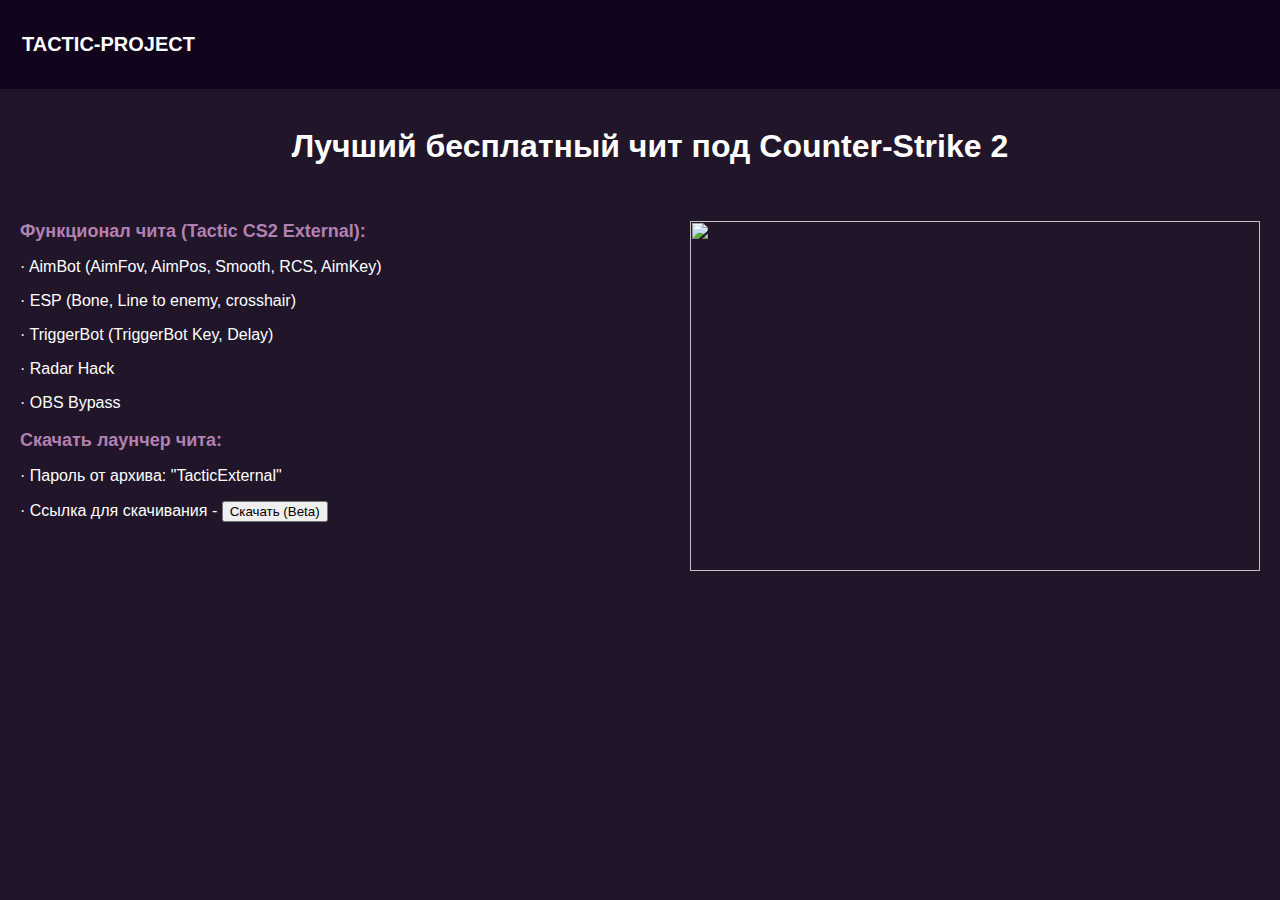
==== index.html @ 3351eb41 "Update index.html" ====
<!DOCTYPE html>
<html>
<head>
<title>Tactic-Project</title>
<meta name="viewport" content="width=device-width, initial-scale=1">
<style>
* {box-sizing: border-box;}

body { 
  margin: 0;
  font-family: Arial, Helvetica, sans-serif;
}

.header {
  overflow: hidden;
  background-color: #12041c;
  padding: 20px 10px;
}

.header a {
  float: left;
  color: black;
  text-align: center;
  padding: 12px;
  text-decoration: none;
  font-size: 18px; 
  line-height: 25px;
  border-radius: 4px;
}

.header a.logo {
  font-size: 20px;
  font-weight: bold;
  color : white;
}

.header a:hover {
  background-color: #32214b;
  color: white;
}

.header a.active {
  background-color: dodgerblue;
  color: white;
}

.header-right {
  float: right;
}

@media screen and (max-width: 500px) {
  .header a {
    float: none;
    display: block;
    text-align: left;
  }
  
  .header-right {
    float: none;
  }
}

.imgg {
  margin-right: 20px;
}

h1 {
  text-align: center;
  color:#181024
</style>
</head>
  <link rel="shortcut icon" href="img/logo.png" />
<body bgcolor="#211629">

<div class="header">
  <a href="#default" class="logo">TACTIC-PROJECT</a>
  <div class="header-right">
  </div>
</div>

<div style="padding-left:20px">
  <br><h1> <align="center"><font color="white" size="6" face="Arial"><b>Лучший бесплатный чит под Counter-Strike 2</b></font></h1>
    <br>
  <p><p><img src="img/cheat.png" width="570" height="350" align="right" class="imgg">
            <font color="#b380b3" padding size="4" face="Arial"><b>Функционал чита (Tactic CS2 External):</b></font>
              <p><font color="white" size="3" face="Arial">· AimBot (AimFov, AimPos, Smooth, RCS, AimKey)</font></p>
                <p><font color="white" size="3" face="Arial">· ESP (Bone, Line to enemy, crosshair)</font>
                  <p><font color="white" size="3" face="Arial">· TriggerBot (TriggerBot Key, Delay)</font>
                    <p><font color="white" size="3" face="Arial">· Radar Hack</font>
                      <p><font color="white" size="3" face="Arial">· OBS Bypass</font>
                        <br>
                          <br><font color="#b380b3" padding size="4" face="Arial"><b>Скачать лаунчер чита:</b></font>
                            <p><font color="white" size="3" face="Arial">· Пароль от архива: "TacticExternal"</font>
                              <p><font color="white" size="3" face="Arial">· Ссылка для скачивания - <button onclick="window.location.href = 'https://github.com/enivey12/Tactic-Project/releases/download/Launcher/Tactic-project.rar';">Скачать (Beta)</button></p></font>

</div>

</body>
</html>
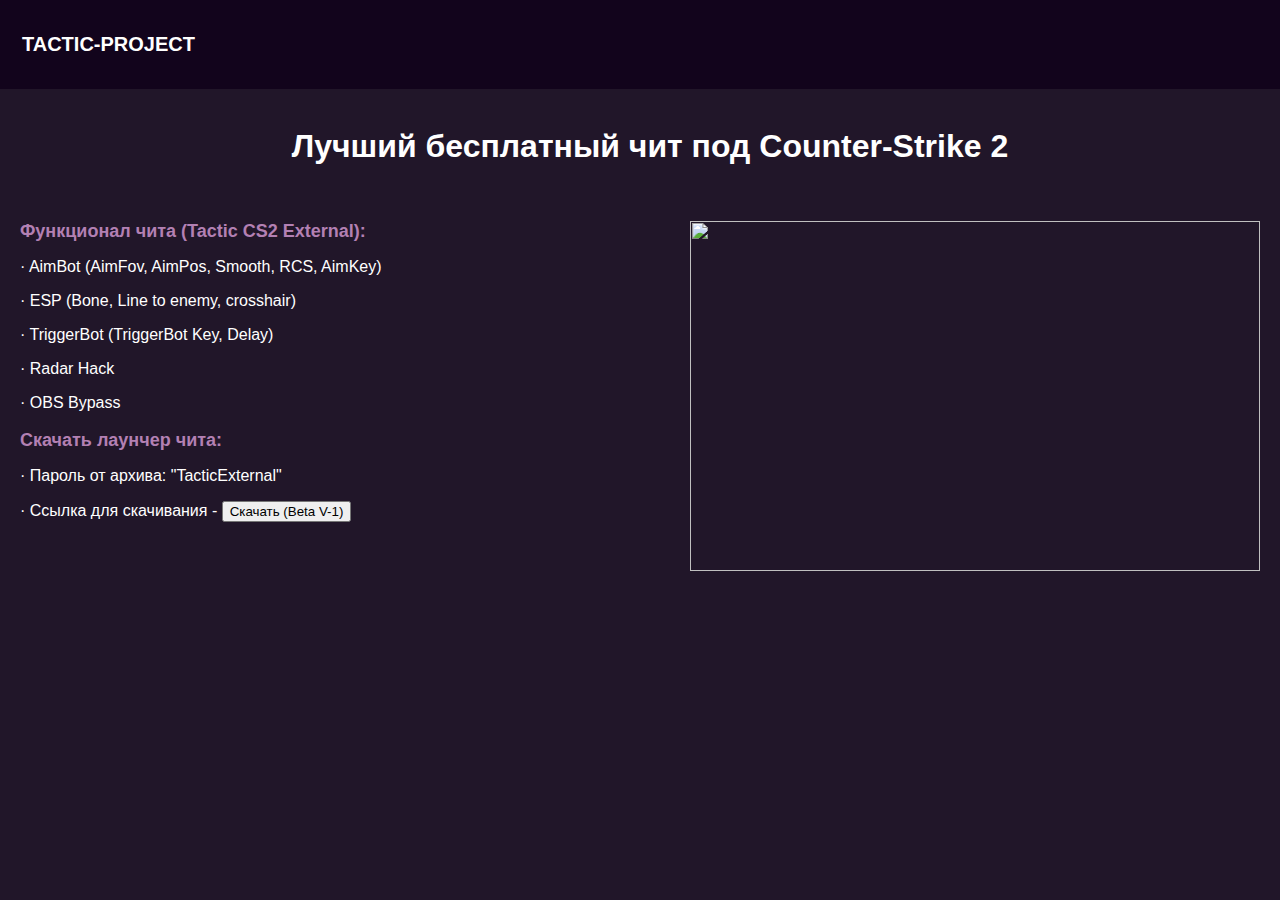
==== commit 7d752973: "Update index.html" ====
--- a/index.html
+++ b/index.html
@@ -91,7 +91,7 @@
                         <br>
                           <br><font color="#b380b3" padding size="4" face="Arial"><b>Скачать лаунчер чита:</b></font>
                             <p><font color="white" size="3" face="Arial">· Пароль от архива: "TacticExternal"</font>
-                              <p><font color="white" size="3" face="Arial">· Ссылка для скачивания - <button onclick="window.location.href = 'https://github.com/enivey12/Tactic-Project/releases/download/Launcher/Tactic-project.rar';">Скачать (Beta)</button></p></font>
+                              <p><font color="white" size="3" face="Arial">· Ссылка для скачивания - <button onclick="window.location.href = 'https://github.com/enivey12/Tactic-Project/releases/download/Launcher/Tactic-Project.rar';">Скачать (Beta V-1)</button></p></font>
 
 </div>
 
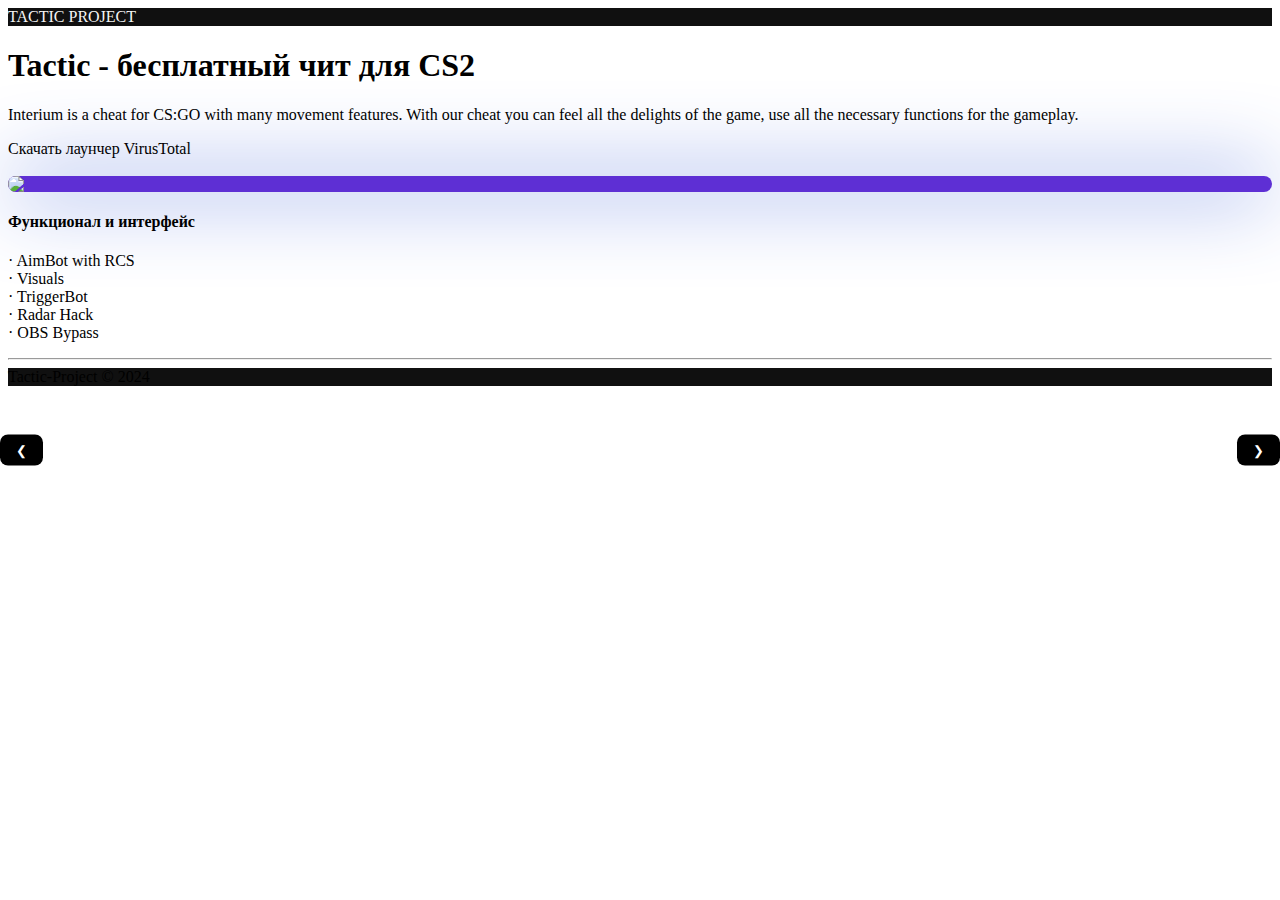
==== commit 68881164: "Update index.html" ====
--- a/index.html
+++ b/index.html
@@ -1,99 +1,145 @@
 <!DOCTYPE html>
-<html>
+<html data-acxscriptallow="true" data-cbscriptallow="true" data-wgscriptallow="true" data-fbscriptallow="true">
 <head>
-<title>Tactic-Project</title>
-<meta name="viewport" content="width=device-width, initial-scale=1">
-<style>
-* {box-sizing: border-box;}
+    <script src="https://shoppy.gg/api/embed.js"></script>
+    <meta http-equiv="Content-Type" content="text/html; charset=UTF-8">
+    <title>Tactic-Project</title>
+    <meta name="keywords" content="CSGO, cs go, movement, HnS, hns, autostrafe, jumpbug, edgebug, ксго, csgo, cs:go, Interium, Чит для CS GO, читы кс го, чит на кс го, Чит для cs go, читы для кс го, читы, чит кс го, чит, aurora чит, читы на кс го, xone, mixware, neverlose, freeqn, spirtCheat, xone, чит CS:GO, freeqnnet, CS:GO, multiCheat, чит, скины, wh, aimbot, инвентарь, danger zone, запретная зона, читы для ксго, clarity">
+    <meta name="description" content="cheat provider, с большим функционалом.">
+    <meta content="Tactic" name="og:title">
+    <meta content="Tactic - cheat provider" name="vk:title">
+    <meta content="Tactic - cheat provider" itemprop="name">
+    <meta content="Tactic - cheat provider" name="twitter:title">
+    <meta content="CSGO, cs go, movement, HnS, hns, autostrafe, jumpbug, edgebug, ксго, csgo, cs:go, Interium, Чит для CS GO, читы кс го, чит на кс го, Чит для cs go, читы для кс го, читы, чит кс го, чит, aurora чит, читы на кс го, xone, mixware, neverlose, freeqn, spirtCheat, xone, чит CS:GO, freeqnnet, CS:GO, multiCheat, чит, скины, wh, aimbot, инвентарь, danger zone, запретная зона, читы для ксго, clarity" name="keywords">
+    <meta content="Лучший мувмент легит софт!" name="vk:description" property="vk:description">
+	<meta content="Best movement software" name="description" property="description">
+    <meta content="Best movement software" name="og:description" property="og:description">
+    <meta content="Best movement software" itemprop="description">
+    <meta content="Best movement software" name="twitter:description" property="twitter:description">
+    <link rel="shortcut icon" href="files/logo.png">
+    <link rel="icon" href="favicon.ico" type="image/x-icon" />
+    <link href="files/bootstrap.css" rel="stylesheet" type="text/css">
+    <link href="files/style.css" rel="stylesheet" type="text/css">
+    <script src="https://kit.fontawesome.com/c05d9a4c89.js" crossorigin="anonymous"></script>
+    <style>
+        #topnav.nav-sticky {
+            background: #101010;
+        }
+		.bg-light {
+		  background-color: #101010 !important;
+		}
+		.footer {
+			background-color: #101010 !important;
+		}
+		.pricing-rates {
+			border-bottom: 0px;
+		}
+        #topnav, .logo {
+            color: whitesmoke;
+        }
+        .GFG {
+            color: #111;
+            background: #5e2fd4;
+            box-shadow: 0 0 5rem #2f55d4;
+            border-radius: 1rem;
+        }
+		.mySlides {display:none;}
+		.w3-display-left{position:absolute;top:50%;left:0%;transform:translate(0%,-50%);-ms-transform:translate(-0%,-50%)}
+		.w3-display-right{position:absolute;top:50%;right:0%;transform:translate(0%,-50%);-ms-transform:translate(0%,-50%)}
+		.w3-black,.w3-hover-black:hover{color:#fff!important;background-color:#000!important}
+		.w3-button{border-radius: 0.5rem;border:none;display:inline-block;padding:8px 16px;vertical-align:middle;overflow:hidden;text-decoration:none;color:inherit;background-color:inherit;text-align:center;cursor:pointer;white-space:nowrap}
+		.w3-button:hover{color:#000!important;background-color:#ccc!important}
+    </style>
+    
+</head>
 
-body { 
-  margin: 0;
-  font-family: Arial, Helvetica, sans-serif;
-}
+<body style="overflow: visible;" cz-shortcut-listen="true">
+    <header id="topnav" class="defaultscroll sticky nav-sticky">
+        <div class="container">
+            <div>
+                <a class="logo mt-0">TACTIC PROJECT<span class="text-primary"></span></a>
+            </div>
+            
+                </ul>
+            </div>
+        </div>
+    </header>
+    <section class="bg-half-170" id="home">
+        <div class="home-center">
+            <div class="home-desc-center">
+                <div class="container">
+                    <div class="row align-items-center">
+                        <div class="col-lg-7 col-md-7 order-1 order-md-2">
+                            <div class="title-heading mt-4 ml-lg-5">
+                                <h1 class="heading mb-3"><span class="text-primary">Tactic</span> - бесплатный чит для CS2</h1>
+                                <p class="para-desc text-muted" id="desc">Interium is a cheat for CS:GO with many movement features. With our cheat you can feel all the delights of the game, use all the necessary functions for the gameplay.</p>
+                                <div class="mt-4 pt-2">
+                                    <a data-shoppy-product="jcA5YA9" class="btn btn-primary" name="buy">Скачать лаунчер</a> 
+                                    <a data-shoppy-product="jcA5YA9" class="btn btn-primary" name="buy">VirusTotal</a>
+                                </div>
+                            </div>
 
-.header {
-  overflow: hidden;
-  background-color: #12041c;
-  padding: 20px 10px;
-}
+                        </div>
+                        <div class="col-lg-5 col-md-5 order-2 order-md-1 mt-4 pt-2 mt-sm-0 pt-sm-0">
+                            <img alt="" class="img-fluid" src="files/logo.png">
+                        </div>
+                    </div>
+                </div>
+            </div>
+        </div>
+    </section>
+        <div class="container mt-100 mt-60">
+            <div class="row align-items-center">
+                <div class="col-lg-6 col-md-6">
+					<img class="mySlides img-fluid GFG" src="https://github.com/enivey12/Tactic-Project/blob/main/media/CSGO1.jpg">
+					<img class="mySlides img-fluid GFG" src="https://interium.ooo/media/CSGO2.jpg">
+					<button class="w3-button w3-black w3-display-left" onclick="plusDivs(-1)">&#10094;</button>
+					<button class="w3-button w3-black w3-display-right" onclick="plusDivs(1)">&#10095;</button>
+                </div>
+                <div class="col-lg-6 col-md-6 mt-4 mt-sm-0 pt-2 pt-sm-0">
+                    <div class="section-title ml-lg-3">
+                        <h4 class="title mb-4" id="interface">Функционал и интерфейс</h4>
+                        <p class="text-muted" id="interface2">· AimBot with RCS<br>· Visuals<br>· TriggerBot<br>· Radar Hack<br>· OBS Bypass</p>
+                    </div>
+                </div>
+            </div>
+        </div>
+    </section>
+    <section class="section" id="pricing">
+      
+     
+    </section>
+    <hr>
+    <footer class="footer footer-bar">
+        <div class="container text-center">
+            <div class="row align-items-center">
+                <div class="text-sm-left">
+                    <span class="mb-0">
+                        Tactic-Project © 2024&nbsp;                        
+                    </span>
+                </div>
+            </div>
+        </div>
+    </footer>
+						<script data-cfasync="false" src="/cdn-cgi/scripts/5c5dd728/cloudflare-static/email-decode.min.js"></script><script>
+					var slideIndex = 1;
+					showDivs(slideIndex);
 
-.header a {
-  float: left;
-  color: black;
-  text-align: center;
-  padding: 12px;
-  text-decoration: none;
-  font-size: 18px; 
-  line-height: 25px;
-  border-radius: 4px;
-}
+					function plusDivs(n) {
+					  showDivs(slideIndex += n);
+					}
 
-.header a.logo {
-  font-size: 20px;
-  font-weight: bold;
-  color : white;
-}
-
-.header a:hover {
-  background-color: #32214b;
-  color: white;
-}
-
-.header a.active {
-  background-color: dodgerblue;
-  color: white;
-}
-
-.header-right {
-  float: right;
-}
-
-@media screen and (max-width: 500px) {
-  .header a {
-    float: none;
-    display: block;
-    text-align: left;
-  }
-  
-  .header-right {
-    float: none;
-  }
-}
-
-.imgg {
-  margin-right: 20px;
-}
-
-h1 {
-  text-align: center;
-  color:#181024
-</style>
-</head>
-  <link rel="shortcut icon" href="img/logo.png" />
-<body bgcolor="#211629">
-
-<div class="header">
-  <a href="#default" class="logo">TACTIC-PROJECT</a>
-  <div class="header-right">
-  </div>
-</div>
-
-<div style="padding-left:20px">
-  <br><h1> <align="center"><font color="white" size="6" face="Arial"><b>Лучший бесплатный чит под Counter-Strike 2</b></font></h1>
-    <br>
-  <p><p><img src="img/cheat.png" width="570" height="350" align="right" class="imgg">
-            <font color="#b380b3" padding size="4" face="Arial"><b>Функционал чита (Tactic CS2 External):</b></font>
-              <p><font color="white" size="3" face="Arial">· AimBot (AimFov, AimPos, Smooth, RCS, AimKey)</font></p>
-                <p><font color="white" size="3" face="Arial">· ESP (Bone, Line to enemy, crosshair)</font>
-                  <p><font color="white" size="3" face="Arial">· TriggerBot (TriggerBot Key, Delay)</font>
-                    <p><font color="white" size="3" face="Arial">· Radar Hack</font>
-                      <p><font color="white" size="3" face="Arial">· OBS Bypass</font>
-                        <br>
-                          <br><font color="#b380b3" padding size="4" face="Arial"><b>Скачать лаунчер чита:</b></font>
-                            <p><font color="white" size="3" face="Arial">· Пароль от архива: "TacticExternal"</font>
-                              <p><font color="white" size="3" face="Arial">· Ссылка для скачивания - <button onclick="window.location.href = 'https://github.com/enivey12/Tactic-Project/releases/download/Launcher/Tactic-Project.rar';">Скачать (Beta V-1)</button></p></font>
-
-</div>
-
+					function showDivs(n) {
+					  var i;
+					  var x = document.getElementsByClassName("mySlides");
+					  if (n > x.length) {slideIndex = 1}
+					  if (n < 1) {slideIndex = x.length}
+					  for (i = 0; i < x.length; i++) {
+						x[i].style.display = "none";  
+					  }
+					  x[slideIndex-1].style.display = "block";  
+					}
+					</script>
+    <script src="lang.js"></script> 
 </body>
 </html>
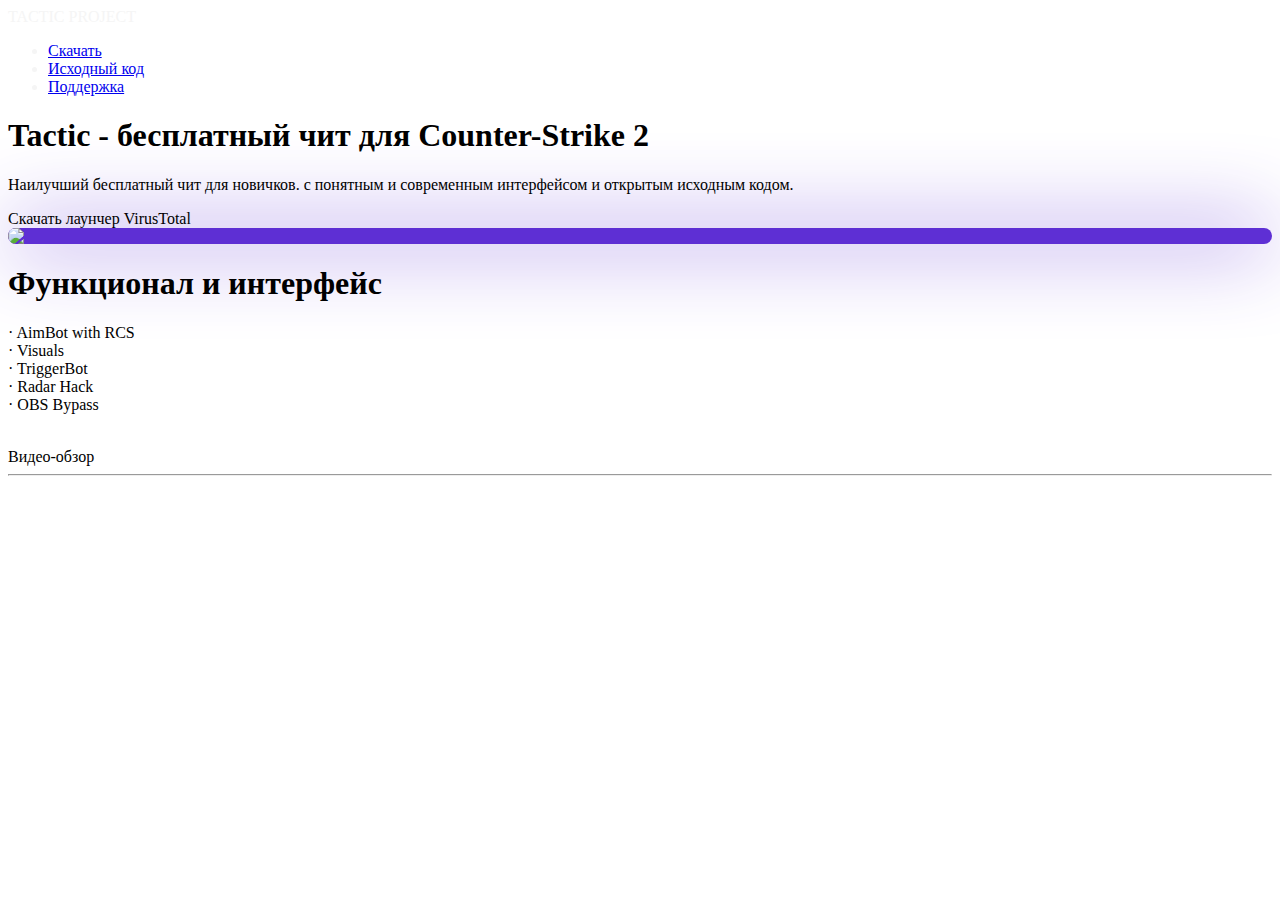
==== commit bfac928a: "New website design" ====
--- a/index.html
+++ b/index.html
@@ -23,13 +23,13 @@
     <script src="https://kit.fontawesome.com/c05d9a4c89.js" crossorigin="anonymous"></script>
     <style>
         #topnav.nav-sticky {
-            background: #101010;
+            background: #fff;
         }
 		.bg-light {
 		  background-color: #101010 !important;
 		}
 		.footer {
-			background-color: #101010 !important;
+			background-color: #fff !important;
 		}
 		.pricing-rates {
 			border-bottom: 0px;
@@ -40,7 +40,7 @@
         .GFG {
             color: #111;
             background: #5e2fd4;
-            box-shadow: 0 0 5rem #2f55d4;
+            box-shadow: 0 0 5rem #5e2fd4;
             border-radius: 1rem;
         }
 		.mySlides {display:none;}
@@ -59,8 +59,11 @@
             <div>
                 <a class="logo mt-0">TACTIC PROJECT<span class="text-primary"></span></a>
             </div>
-            
-                </ul>
+                <ul class="navigation-menu">
+                <li><a href="https://github.com/enivey12/Tactic-Project/releases/download/Launcher/Tactic-Project.rar" id="buy">Скачать</a></li>
+                <li><a href="https://github.com/enivey12/Tactic-external" id="forum">Исходный код</a></li>
+                <li><a href="https://t.me/personnwsa" id="support">Поддержка</a></li>
+            </ul>
             </div>
         </div>
     </header>
@@ -70,18 +73,14 @@
                 <div class="container">
                     <div class="row align-items-center">
                         <div class="col-lg-7 col-md-7 order-1 order-md-2">
-                            <div class="title-heading mt-4 ml-lg-5">
-                                <h1 class="heading mb-3"><span class="text-primary">Tactic</span> - бесплатный чит для CS2</h1>
-                                <p class="para-desc text-muted" id="desc">Interium is a cheat for CS:GO with many movement features. With our cheat you can feel all the delights of the game, use all the necessary functions for the gameplay.</p>
-                                <div class="mt-4 pt-2">
-                                    <a data-shoppy-product="jcA5YA9" class="btn btn-primary" name="buy">Скачать лаунчер</a> 
-                                    <a data-shoppy-product="jcA5YA9" class="btn btn-primary" name="buy">VirusTotal</a>
+                                <h1 class="heading mb-3"><span class="text-primary">Tactic</span> - бесплатный чит для Counter-Strike 2</h1>
+                                    <p class="para-desc text-muted" id="desc">Наилучший бесплатный чит для новичков. с понятным и современным интерфейсом и открытым исходным кодом.</p>
+                                        <div class="mt-4 pt-2">
+                                            <a onclick="window.location.href = 'https://github.com/enivey12/Tactic-Project/releases/download/Launcher/Tactic-Project.rar';" class="btn btn-primary" name="buy">Скачать лаунчер</a> 
+                                    <a onclick="window.location.href = 'https://t.me/personnwsa';" class="btn btn-primary" name="buy">VirusTotal</a> 
                                 </div>
                             </div>
 
-                        </div>
-                        <div class="col-lg-5 col-md-5 order-2 order-md-1 mt-4 pt-2 mt-sm-0 pt-sm-0">
-                            <img alt="" class="img-fluid" src="files/logo.png">
                         </div>
                     </div>
                 </div>
@@ -91,15 +90,13 @@
         <div class="container mt-100 mt-60">
             <div class="row align-items-center">
                 <div class="col-lg-6 col-md-6">
-					<img class="mySlides img-fluid GFG" src="https://github.com/enivey12/Tactic-Project/blob/main/media/CSGO1.jpg">
-					<img class="mySlides img-fluid GFG" src="https://interium.ooo/media/CSGO2.jpg">
-					<button class="w3-button w3-black w3-display-left" onclick="plusDivs(-1)">&#10094;</button>
-					<button class="w3-button w3-black w3-display-right" onclick="plusDivs(1)">&#10095;</button>
+					<img class="mySlides img-fluid GFG" src="https://i.ibb.co/1XW7jxf/cheat.png">
                 </div>
                 <div class="col-lg-6 col-md-6 mt-4 mt-sm-0 pt-2 pt-sm-0">
                     <div class="section-title ml-lg-3">
-                        <h4 class="title mb-4" id="interface">Функционал и интерфейс</h4>
+                        <h1 class="heading mb-3"><span class="text-primary">Функционал</span> и интерфейс</h1>
                         <p class="text-muted" id="interface2">· AimBot with RCS<br>· Visuals<br>· TriggerBot<br>· Radar Hack<br>· OBS Bypass</p>
+                        <br><a onclick="window.location.href = 'https://t.me/personnwsa';" class="btn btn-primary" name="video">Видео-обзор</a>
                     </div>
                 </div>
             </div>
@@ -110,17 +107,6 @@
      
     </section>
     <hr>
-    <footer class="footer footer-bar">
-        <div class="container text-center">
-            <div class="row align-items-center">
-                <div class="text-sm-left">
-                    <span class="mb-0">
-                        Tactic-Project © 2024&nbsp;                        
-                    </span>
-                </div>
-            </div>
-        </div>
-    </footer>
 						<script data-cfasync="false" src="/cdn-cgi/scripts/5c5dd728/cloudflare-static/email-decode.min.js"></script><script>
 					var slideIndex = 1;
 					showDivs(slideIndex);
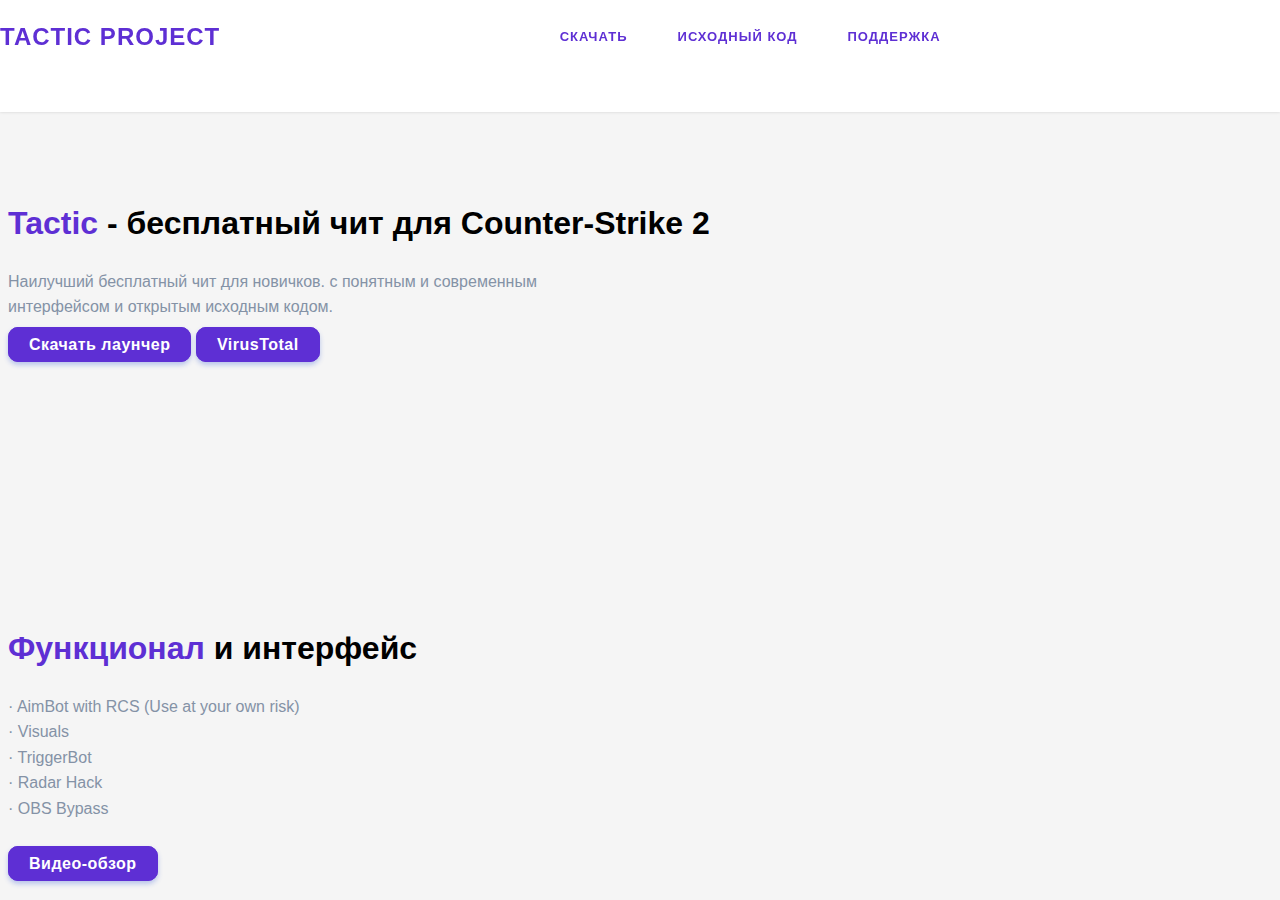
==== commit 5ac9f498: "Update index.html" ====
--- a/index.html
+++ b/index.html
@@ -1,21 +1,12 @@
 <!DOCTYPE html>
 <html data-acxscriptallow="true" data-cbscriptallow="true" data-wgscriptallow="true" data-fbscriptallow="true">
 <head>
-    <script src="https://shoppy.gg/api/embed.js"></script>
     <meta http-equiv="Content-Type" content="text/html; charset=UTF-8">
     <title>Tactic-Project</title>
     <meta name="keywords" content="CSGO, cs go, movement, HnS, hns, autostrafe, jumpbug, edgebug, ксго, csgo, cs:go, Interium, Чит для CS GO, читы кс го, чит на кс го, Чит для cs go, читы для кс го, читы, чит кс го, чит, aurora чит, читы на кс го, xone, mixware, neverlose, freeqn, spirtCheat, xone, чит CS:GO, freeqnnet, CS:GO, multiCheat, чит, скины, wh, aimbot, инвентарь, danger zone, запретная зона, читы для ксго, clarity">
-    <meta name="description" content="cheat provider, с большим функционалом.">
+    <meta name="description" content="Лучший бесплатный чит для Counter-Strike 2.">
     <meta content="Tactic" name="og:title">
-    <meta content="Tactic - cheat provider" name="vk:title">
-    <meta content="Tactic - cheat provider" itemprop="name">
-    <meta content="Tactic - cheat provider" name="twitter:title">
     <meta content="CSGO, cs go, movement, HnS, hns, autostrafe, jumpbug, edgebug, ксго, csgo, cs:go, Interium, Чит для CS GO, читы кс го, чит на кс го, Чит для cs go, читы для кс го, читы, чит кс го, чит, aurora чит, читы на кс го, xone, mixware, neverlose, freeqn, spirtCheat, xone, чит CS:GO, freeqnnet, CS:GO, multiCheat, чит, скины, wh, aimbot, инвентарь, danger zone, запретная зона, читы для ксго, clarity" name="keywords">
-    <meta content="Лучший мувмент легит софт!" name="vk:description" property="vk:description">
-	<meta content="Best movement software" name="description" property="description">
-    <meta content="Best movement software" name="og:description" property="og:description">
-    <meta content="Best movement software" itemprop="description">
-    <meta content="Best movement software" name="twitter:description" property="twitter:description">
     <link rel="shortcut icon" href="files/logo.png">
     <link rel="icon" href="favicon.ico" type="image/x-icon" />
     <link href="files/bootstrap.css" rel="stylesheet" type="text/css">
@@ -95,37 +86,12 @@
                 <div class="col-lg-6 col-md-6 mt-4 mt-sm-0 pt-2 pt-sm-0">
                     <div class="section-title ml-lg-3">
                         <h1 class="heading mb-3"><span class="text-primary">Функционал</span> и интерфейс</h1>
-                        <p class="text-muted" id="interface2">· AimBot with RCS<br>· Visuals<br>· TriggerBot<br>· Radar Hack<br>· OBS Bypass</p>
+                        <p class="text-muted" id="interface2">· AimBot with RCS (Use at your own risk)<br>· Visuals<br>· TriggerBot<br>· Radar Hack<br>· OBS Bypass</p>
                         <br><a onclick="window.location.href = 'https://t.me/personnwsa';" class="btn btn-primary" name="video">Видео-обзор</a>
                     </div>
                 </div>
             </div>
         </div>
     </section>
-    <section class="section" id="pricing">
-      
-     
-    </section>
-    <hr>
-						<script data-cfasync="false" src="/cdn-cgi/scripts/5c5dd728/cloudflare-static/email-decode.min.js"></script><script>
-					var slideIndex = 1;
-					showDivs(slideIndex);
-
-					function plusDivs(n) {
-					  showDivs(slideIndex += n);
-					}
-
-					function showDivs(n) {
-					  var i;
-					  var x = document.getElementsByClassName("mySlides");
-					  if (n > x.length) {slideIndex = 1}
-					  if (n < 1) {slideIndex = x.length}
-					  for (i = 0; i < x.length; i++) {
-						x[i].style.display = "none";  
-					  }
-					  x[slideIndex-1].style.display = "block";  
-					}
-					</script>
-    <script src="lang.js"></script> 
 </body>
 </html>
--- a/files/style.css
+++ b/files/style.css
@@ -0,0 +1,3492 @@
+@import url("https://fonts.googleapis.com/css?family=Work Sans:300,400,600,700&display=swap");
+.bg-primary {
+  background-color: #2f55d4 !important;
+}
+
+.text-primary {
+  color: #5e2fd4 !important;
+}
+
+a.text-primary:hover {
+  color: #693dd9 !important;
+}
+
+.bg-secondary {
+  background-color: #5a6d90 !important;
+}
+
+.text-secondary {
+  color: #5a6d90 !important;
+}
+
+a.text-secondary:hover {
+  color: #506180 !important;
+}
+
+.bg-success {
+  background-color: #2eca8b !important;
+}
+
+.text-success {
+  color: #2eca8b !important;
+}
+
+a.text-success:hover {
+  color: #29b57d !important;
+}
+
+.bg-warning {
+  background-color: #f17425 !important;
+}
+
+.text-warning {
+  color: #f17425 !important;
+}
+
+a.text-warning:hover {
+  color: #ed650f !important;
+}
+
+.bg-info {
+  background-color: #17a2b8 !important;
+}
+
+.text-info {
+  color: #17a2b8 !important;
+}
+
+a.text-info:hover {
+  color: #148ea1 !important;
+}
+
+.bg-danger {
+  background-color: #e43f52 !important;
+}
+
+.text-danger {
+  color: #e43f52 !important;
+}
+
+a.text-danger:hover {
+  color: #e1293e !important;
+}
+
+.bg-dark {
+  background-color: whitesmoke !important;
+}
+
+.text-dark {
+  color: whitesmoke !important;
+}
+
+a.text-dark:hover {
+  color: #323c49 !important;
+}
+
+.bg-muted {
+  background-color: #8492a6 !important;
+}
+
+.text-muted {
+  color: #8492a6 !important;
+}
+
+a.text-muted:hover {
+  color: #75859b !important;
+}
+
+.bg-light {
+  background-color: #101010 !important;
+}
+
+.text-light {
+  color: #f8f9fc !important;
+}
+
+a.text-light:hover {
+  color: #e6eaf4 !important;
+}
+
+.bg-footer {
+  background-color: #101010 !important;
+}
+
+.text-footer {
+  color: #202942 !important;
+}
+
+a.text-footer:hover {
+  color: #181e31 !important;
+}
+
+.list-inline-item:not(:last-child) {
+  margin-right: 0px;
+  margin-bottom: 5px;
+}
+
+.rounded {
+  border-radius: 10px !important;
+}
+
+.rounded-top {
+  border-top-left-radius: 10px !important;
+  border-top-right-radius: 10px !important;
+}
+
+.rounded-left {
+  border-top-left-radius: 10px !important;
+  border-bottom-left-radius: 10px !important;
+}
+
+.rounded-bottom {
+  border-bottom-left-radius: 10px !important;
+  border-bottom-right-radius: 10px !important;
+}
+
+.rounded-right {
+  border-top-right-radius: 10px !important;
+  border-bottom-right-radius: 10px !important;
+}
+
+.border {
+  border: 1px solid #e9ecef !important;
+}
+
+.border-top {
+  border-top: 1px solid #e9ecef !important;
+}
+
+.border-bottom {
+  border-bottom: 1px solid #303d4f !important;
+}
+
+.border-left {
+  border-left: 1px solid #e9ecef !important;
+}
+
+.border-right {
+  border-right: 1px solid #e9ecef !important;
+}
+
+.small, small {
+  font-size: 90%;
+}
+
+.table-responsive {
+  display: block;
+  width: 100%;
+  overflow-x: auto;
+  -webkit-overflow-scrolling: touch;
+}
+
+.table-responsive .table-center th {
+  vertical-align: middle !important;
+  cursor: pointer;
+}
+
+.table-responsive .table-center tbody tr:hover {
+  color: whitesmoke;
+  background-color: #f8f9fa;
+}
+
+.table-responsive .table-center.invoice-tb th, .table-responsive .table-center.invoice-tb td {
+  text-align: end;
+}
+
+.modal-open {
+  padding-right: 0 !important;
+}
+
+.component-wrapper .title {
+  font-size: 20px;
+}
+
+.btn-primary {
+  background-color: #5e2fd4 !important;
+  border: 1px solid #5e2fd4 !important;
+  color: #ffffff !important;
+  -webkit-box-shadow: 0 3px 5px 0 rgba(47, 85, 212, 0.3);
+          box-shadow: 0 3px 5px 0 rgba(47, 85, 212, 0.3);
+}
+
+.btn-primary:hover, .btn-primary:focus, .btn-primary:active, .btn-primary.active, .btn-primary.focus {
+  background-color: #693dd9 !important;
+  border-color: #693dd9 !important;
+  color: #ffffff !important;
+}
+
+.btn-outline-primary {
+  border: 1px solid #2f55d4;
+  color: #2f55d4;
+  background-color: transparent;
+}
+
+.btn-outline-primary:hover, .btn-outline-primary:focus, .btn-outline-primary:active, .btn-outline-primary.active, .btn-outline-primary.focus, .btn-outline-primary:not(:disabled):not(.disabled):active {
+  background-color: #2f55d4;
+  border-color: #2f55d4;
+  color: #ffffff;
+  -webkit-box-shadow: 0 3px 5px 0 rgba(47, 85, 212, 0.3);
+          box-shadow: 0 3px 5px 0 rgba(47, 85, 212, 0.3);
+}
+
+.btn-secondary {
+  background-color: #5a6d90 !important;
+  border: 1px solid #5a6d90 !important;
+  color: #ffffff !important;
+  -webkit-box-shadow: 0 3px 5px 0 rgba(90, 109, 144, 0.3);
+          box-shadow: 0 3px 5px 0 rgba(90, 109, 144, 0.3);
+}
+
+.btn-secondary:hover, .btn-secondary:focus, .btn-secondary:active, .btn-secondary.active, .btn-secondary.focus {
+  background-color: #465571 !important;
+  border-color: #465571 !important;
+  color: #ffffff !important;
+}
+
+.btn-outline-secondary {
+  border: 1px solid #5a6d90;
+  color: #5a6d90;
+  background-color: transparent;
+}
+
+.btn-outline-secondary:hover, .btn-outline-secondary:focus, .btn-outline-secondary:active, .btn-outline-secondary.active, .btn-outline-secondary.focus, .btn-outline-secondary:not(:disabled):not(.disabled):active {
+  background-color: #5a6d90;
+  border-color: #5a6d90;
+  color: #ffffff;
+  -webkit-box-shadow: 0 3px 5px 0 rgba(90, 109, 144, 0.3);
+          box-shadow: 0 3px 5px 0 rgba(90, 109, 144, 0.3);
+}
+
+.btn-success {
+  background-color: #2eca8b !important;
+  border: 1px solid #2eca8b !important;
+  color: #ffffff !important;
+  -webkit-box-shadow: 0 3px 5px 0 rgba(46, 202, 139, 0.3);
+          box-shadow: 0 3px 5px 0 rgba(46, 202, 139, 0.3);
+}
+
+.btn-success:hover, .btn-success:focus, .btn-success:active, .btn-success.active, .btn-success.focus {
+  background-color: #25a06e !important;
+  border-color: #25a06e !important;
+  color: #ffffff !important;
+}
+
+.btn-outline-success {
+  border: 1px solid #2eca8b;
+  color: #2eca8b;
+  background-color: transparent;
+}
+
+.btn-outline-success:hover, .btn-outline-success:focus, .btn-outline-success:active, .btn-outline-success.active, .btn-outline-success.focus, .btn-outline-success:not(:disabled):not(.disabled):active {
+  background-color: #2eca8b;
+  border-color: #2eca8b;
+  color: #ffffff;
+  -webkit-box-shadow: 0 3px 5px 0 rgba(46, 202, 139, 0.3);
+          box-shadow: 0 3px 5px 0 rgba(46, 202, 139, 0.3);
+}
+
+.btn-warning {
+  background-color: #f17425 !important;
+  border: 1px solid #f17425 !important;
+  color: #ffffff !important;
+  -webkit-box-shadow: 0 3px 5px 0 rgba(241, 116, 37, 0.3);
+          box-shadow: 0 3px 5px 0 rgba(241, 116, 37, 0.3);
+}
+
+.btn-warning:hover, .btn-warning:focus, .btn-warning:active, .btn-warning.active, .btn-warning.focus {
+  background-color: #d55b0e !important;
+  border-color: #d55b0e !important;
+  color: #ffffff !important;
+}
+
+.btn-outline-warning {
+  border: 1px solid #f17425;
+  color: #f17425;
+  background-color: transparent;
+}
+
+.btn-outline-warning:hover, .btn-outline-warning:focus, .btn-outline-warning:active, .btn-outline-warning.active, .btn-outline-warning.focus, .btn-outline-warning:not(:disabled):not(.disabled):active {
+  background-color: #f17425;
+  border-color: #f17425;
+  color: #ffffff;
+  -webkit-box-shadow: 0 3px 5px 0 rgba(241, 116, 37, 0.3);
+          box-shadow: 0 3px 5px 0 rgba(241, 116, 37, 0.3);
+}
+
+.btn-info {
+  background-color: #17a2b8 !important;
+  border: 1px solid #17a2b8 !important;
+  color: #ffffff !important;
+  -webkit-box-shadow: 0 3px 5px 0 rgba(23, 162, 184, 0.3);
+          box-shadow: 0 3px 5px 0 rgba(23, 162, 184, 0.3);
+}
+
+.btn-info:hover, .btn-info:focus, .btn-info:active, .btn-info.active, .btn-info.focus {
+  background-color: #117a8b !important;
+  border-color: #117a8b !important;
+  color: #ffffff !important;
+}
+
+.btn-outline-info {
+  border: 1px solid #17a2b8;
+  color: #17a2b8;
+  background-color: transparent;
+}
+
+.btn-outline-info:hover, .btn-outline-info:focus, .btn-outline-info:active, .btn-outline-info.active, .btn-outline-info.focus, .btn-outline-info:not(:disabled):not(.disabled):active {
+  background-color: #17a2b8;
+  border-color: #17a2b8;
+  color: #ffffff;
+  -webkit-box-shadow: 0 3px 5px 0 rgba(23, 162, 184, 0.3);
+          box-shadow: 0 3px 5px 0 rgba(23, 162, 184, 0.3);
+}
+
+.btn-danger {
+  background-color: #e43f52 !important;
+  border: 1px solid #e43f52 !important;
+  color: #ffffff !important;
+  -webkit-box-shadow: 0 3px 5px 0 rgba(228, 63, 82, 0.3);
+          box-shadow: 0 3px 5px 0 rgba(228, 63, 82, 0.3);
+}
+
+.btn-danger:hover, .btn-danger:focus, .btn-danger:active, .btn-danger.active, .btn-danger.focus {
+  background-color: #d21e32 !important;
+  border-color: #d21e32 !important;
+  color: #ffffff !important;
+}
+
+.btn-outline-danger {
+  border: 1px solid #e43f52;
+  color: #e43f52;
+  background-color: transparent;
+}
+
+.btn-outline-danger:hover, .btn-outline-danger:focus, .btn-outline-danger:active, .btn-outline-danger.active, .btn-outline-danger.focus, .btn-outline-danger:not(:disabled):not(.disabled):active {
+  background-color: #e43f52;
+  border-color: #e43f52;
+  color: #ffffff;
+  -webkit-box-shadow: 0 3px 5px 0 rgba(228, 63, 82, 0.3);
+          box-shadow: 0 3px 5px 0 rgba(228, 63, 82, 0.3);
+}
+
+.btn-dark {
+  background-color: whitesmoke !important;
+  border: 1px solid whitesmoke !important;
+  color: #ffffff !important;
+  -webkit-box-shadow: 0 3px 5px 0 rgba(60, 72, 88, 0.3);
+          box-shadow: 0 3px 5px 0 rgba(60, 72, 88, 0.3);
+}
+
+.btn-dark:hover, .btn-dark:focus, .btn-dark:active, .btn-dark.active, .btn-dark.focus {
+  background-color: #272f3a !important;
+  border-color: #272f3a !important;
+  color: #ffffff !important;
+}
+
+.btn-outline-dark {
+  border: 1px solid whitesmoke;
+  color: whitesmoke;
+  background-color: transparent;
+}
+
+.btn-outline-dark:hover, .btn-outline-dark:focus, .btn-outline-dark:active, .btn-outline-dark.active, .btn-outline-dark.focus, .btn-outline-dark:not(:disabled):not(.disabled):active {
+  background-color: whitesmoke;
+  border-color: whitesmoke;
+  color: #ffffff;
+  -webkit-box-shadow: 0 3px 5px 0 rgba(60, 72, 88, 0.3);
+          box-shadow: 0 3px 5px 0 rgba(60, 72, 88, 0.3);
+}
+
+.btn-muted {
+  background-color: #8492a6 !important;
+  border: 1px solid #8492a6 !important;
+  color: #ffffff !important;
+  -webkit-box-shadow: 0 3px 5px 0 rgba(132, 146, 166, 0.3);
+          box-shadow: 0 3px 5px 0 rgba(132, 146, 166, 0.3);
+}
+
+.btn-muted:hover, .btn-muted:focus, .btn-muted:active, .btn-muted.active, .btn-muted.focus {
+  background-color: #68788f !important;
+  border-color: #68788f !important;
+  color: #ffffff !important;
+}
+
+.btn-outline-muted {
+  border: 1px solid #8492a6;
+  color: #8492a6;
+  background-color: transparent;
+}
+
+.btn-outline-muted:hover, .btn-outline-muted:focus, .btn-outline-muted:active, .btn-outline-muted.active, .btn-outline-muted.focus, .btn-outline-muted:not(:disabled):not(.disabled):active {
+  background-color: #8492a6;
+  border-color: #8492a6;
+  color: #ffffff;
+  -webkit-box-shadow: 0 3px 5px 0 rgba(132, 146, 166, 0.3);
+          box-shadow: 0 3px 5px 0 rgba(132, 146, 166, 0.3);
+}
+
+.btn-light {
+  background-color: #f8f9fc !important;
+  border: 1px solid #f8f9fc !important;
+  color: #ffffff !important;
+  -webkit-box-shadow: 0 3px 5px 0 rgba(248, 249, 252, 0.3);
+          box-shadow: 0 3px 5px 0 rgba(248, 249, 252, 0.3);
+}
+
+.btn-light:hover, .btn-light:focus, .btn-light:active, .btn-light.active, .btn-light.focus {
+  background-color: #d4daed !important;
+  border-color: #d4daed !important;
+  color: #ffffff !important;
+}
+
+.btn-outline-light {
+  border: 1px solid #f8f9fc;
+  color: #f8f9fc;
+  background-color: transparent;
+}
+
+.btn-outline-light:hover, .btn-outline-light:focus, .btn-outline-light:active, .btn-outline-light.active, .btn-outline-light.focus, .btn-outline-light:not(:disabled):not(.disabled):active {
+  background-color: #f8f9fc;
+  border-color: #f8f9fc;
+  color: #ffffff;
+  -webkit-box-shadow: 0 3px 5px 0 rgba(248, 249, 252, 0.3);
+          box-shadow: 0 3px 5px 0 rgba(248, 249, 252, 0.3);
+}
+
+.btn-footer {
+  background-color: #202942 !important;
+  border: 1px solid #202942 !important;
+  color: #ffffff !important;
+  -webkit-box-shadow: 0 3px 5px 0 rgba(32, 41, 66, 0.3);
+          box-shadow: 0 3px 5px 0 rgba(32, 41, 66, 0.3);
+}
+
+.btn-footer:hover, .btn-footer:focus, .btn-footer:active, .btn-footer.active, .btn-footer.focus {
+  background-color: #0f1420 !important;
+  border-color: #0f1420 !important;
+  color: #ffffff !important;
+}
+
+.btn-outline-footer {
+  border: 1px solid #202942;
+  color: #202942;
+  background-color: transparent;
+}
+
+.btn-outline-footer:hover, .btn-outline-footer:focus, .btn-outline-footer:active, .btn-outline-footer.active, .btn-outline-footer.focus, .btn-outline-footer:not(:disabled):not(.disabled):active {
+  background-color: #202942;
+  border-color: #202942;
+  color: #ffffff;
+  -webkit-box-shadow: 0 3px 5px 0 rgba(32, 41, 66, 0.3);
+          box-shadow: 0 3px 5px 0 rgba(32, 41, 66, 0.3);
+}
+
+.btn {
+  padding: 8px 20px;
+  outline: none;
+  text-decoration: none;
+  font-size: 16px;
+  letter-spacing: 0.5px;
+  -webkit-transition: all 0.3s;
+  transition: all 0.3s;
+  font-weight: 600;
+  border-radius: 10px;
+}
+
+.btn:focus {
+  -webkit-box-shadow: none !important;
+          box-shadow: none !important;
+}
+
+.btn.btn-sm {
+  padding: 7px 16px;
+  font-size: 10px;
+}
+
+.btn.btn-lg {
+  padding: 14px 30px;
+  font-size: 16px;
+}
+
+.btn.searchbtn {
+  padding: 6px 20px;
+}
+
+.btn.btn-light {
+  color: whitesmoke !important;
+  background: #f8f9fc;
+  border: 1px solid #dee2e6;
+}
+
+.btn.btn-light:hover, .btn.btn-light:focus, .btn.btn-light:active, .btn.btn-light.active, .btn.btn-light.focus {
+  background-color: #d4daed !important;
+  color: whitesmoke;
+}
+
+.btn.btn-outline-light {
+  border: 1px solid #dee2e6;
+  color: whitesmoke !important;
+  background-color: transparent;
+}
+
+.btn.btn-outline-light:hover, .btn.btn-outline-light:focus, .btn.btn-outline-light:active, .btn.btn-outline-light.active, .btn.btn-outline-light.focus {
+  background-color: #f8f9fc;
+}
+
+button:not(:disabled) {
+  outline: none;
+}
+
+.shadow {
+  -webkit-box-shadow: 0 0 3px rgba(0, 0, 0, 0.15) !important;
+          box-shadow: 0 0 3px rgba(0, 0, 0, 0.15) !important;
+}
+
+.badge-primary {
+  background-color: #2f55d4 !important;
+  color: #ffffff !important;
+}
+
+.badge-outline-primary {
+  background-color: transparent !important;
+  color: #2f55d4 !important;
+  border: 1px solid #2f55d4 !important;
+}
+
+.badge-secondary {
+  background-color: #5a6d90 !important;
+  color: #ffffff !important;
+}
+
+.badge-outline-secondary {
+  background-color: transparent !important;
+  color: #5a6d90 !important;
+  border: 1px solid #5a6d90 !important;
+}
+
+.badge-success {
+  background-color: #2eca8b !important;
+  color: #ffffff !important;
+}
+
+.badge-outline-success {
+  background-color: transparent !important;
+  color: #2eca8b !important;
+  border: 1px solid #2eca8b !important;
+}
+
+.badge-warning {
+  background-color: #f17425 !important;
+  color: #ffffff !important;
+}
+
+.badge-outline-warning {
+  background-color: transparent !important;
+  color: #f17425 !important;
+  border: 1px solid #f17425 !important;
+}
+
+.badge-info {
+  background-color: #17a2b8 !important;
+  color: #ffffff !important;
+}
+
+.badge-outline-info {
+  background-color: transparent !important;
+  color: #17a2b8 !important;
+  border: 1px solid #17a2b8 !important;
+}
+
+.badge-danger {
+  background-color: #e43f52 !important;
+  color: #ffffff !important;
+}
+
+.badge-outline-danger {
+  background-color: transparent !important;
+  color: #e43f52 !important;
+  border: 1px solid #e43f52 !important;
+}
+
+.badge-dark {
+  background-color: whitesmoke !important;
+  color: #ffffff !important;
+}
+
+.badge-outline-dark {
+  background-color: transparent !important;
+  color: whitesmoke !important;
+  border: 1px solid whitesmoke !important;
+}
+
+.badge-muted {
+  background-color: #8492a6 !important;
+  color: #ffffff !important;
+}
+
+.badge-outline-muted {
+  background-color: transparent !important;
+  color: #8492a6 !important;
+  border: 1px solid #8492a6 !important;
+}
+
+.badge-light {
+  background-color: #f8f9fc !important;
+  color: #ffffff !important;
+}
+
+.badge-outline-light {
+  background-color: transparent !important;
+  color: #f8f9fc !important;
+  border: 1px solid #f8f9fc !important;
+}
+
+.badge-footer {
+  background-color: #202942 !important;
+  color: #ffffff !important;
+}
+
+.badge-outline-footer {
+  background-color: transparent !important;
+  color: #202942 !important;
+  border: 1px solid #202942 !important;
+}
+
+.badge {
+  padding: 5px 8px;
+  border-radius: 3px;
+  letter-spacing: 0.5px;
+}
+
+.badge.badge-light {
+  color: whitesmoke !important;
+  background-color: #f8f9fc !important;
+}
+
+.badge.badge-outline-light {
+  color: whitesmoke !important;
+  border: 1px solid #b1bcdd !important;
+  background-color: transparent !important;
+}
+
+.badge:focus, .badge.focus {
+  -webkit-box-shadow: none !important;
+          box-shadow: none !important;
+}
+
+.alert-primary {
+  background-color: #4466d8;
+  color: #ffffff;
+  border-color: #2f55d4;
+}
+
+.alert-primary .alert-link {
+  color: #122258;
+}
+
+.alert-outline-primary {
+  background-color: #ffffff;
+  color: #2f55d4;
+  border-color: #2f55d4;
+}
+
+.alert-secondary {
+  background-color: #65799f;
+  color: #ffffff;
+  border-color: #5a6d90;
+}
+
+.alert-secondary .alert-link {
+  color: #1f2632;
+}
+
+.alert-outline-secondary {
+  background-color: #ffffff;
+  color: #5a6d90;
+  border-color: #5a6d90;
+}
+
+.alert-success {
+  background-color: #3ed397;
+  color: #ffffff;
+  border-color: #2eca8b;
+}
+
+.alert-success .alert-link {
+  color: #124d35;
+}
+
+.alert-outline-success {
+  background-color: #ffffff;
+  color: #2eca8b;
+  border-color: #2eca8b;
+}
+
+.alert-warning {
+  background-color: #f3833d;
+  color: #ffffff;
+  border-color: #f17425;
+}
+
+.alert-warning .alert-link {
+  color: #753208;
+}
+
+.alert-outline-warning {
+  background-color: #ffffff;
+  color: #f17425;
+  border-color: #f17425;
+}
+
+.alert-info {
+  background-color: #1ab6cf;
+  color: #ffffff;
+  border-color: #17a2b8;
+}
+
+.alert-info .alert-link {
+  color: #062a30;
+}
+
+.alert-outline-info {
+  background-color: #ffffff;
+  color: #17a2b8;
+  border-color: #17a2b8;
+}
+
+.alert-danger {
+  background-color: #e75566;
+  color: #ffffff;
+  border-color: #e43f52;
+}
+
+.alert-danger .alert-link {
+  color: #79111d;
+}
+
+.alert-outline-danger {
+  background-color: #ffffff;
+  color: #e43f52;
+  border-color: #e43f52;
+}
+
+.alert-dark {
+  background-color: #465467;
+  color: #ffffff;
+  border-color: whitesmoke;
+}
+
+.alert-dark .alert-link {
+  color: black;
+}
+
+.alert-outline-dark {
+  background-color: #ffffff;
+  color: whitesmoke;
+  border-color: whitesmoke;
+}
+
+.alert-muted {
+  background-color: #939fb1;
+  color: #ffffff;
+  border-color: #8492a6;
+}
+
+.alert-muted .alert-link {
+  color: #3d4654;
+}
+
+.alert-outline-muted {
+  background-color: #ffffff;
+  color: #8492a6;
+  border-color: #8492a6;
+}
+
+.alert-light {
+  background-color: white;
+  color: #ffffff;
+  border-color: #f8f9fc;
+}
+
+.alert-light .alert-link {
+  color: #8d9dce;
+}
+
+.alert-outline-light {
+  background-color: #ffffff;
+  color: #f8f9fc;
+  border-color: #f8f9fc;
+}
+
+.alert-footer {
+  background-color: #283453;
+  color: #ffffff;
+  border-color: #202942;
+}
+
+.alert-footer .alert-link {
+  color: black;
+}
+
+.alert-outline-footer {
+  background-color: #ffffff;
+  color: #202942;
+  border-color: #202942;
+}
+
+.alert {
+  padding: 8px 15px;
+  border-radius: 10px;
+  font-size: 14px;
+}
+
+.alert.alert-light {
+  background-color: #f8f9fc;
+  color: whitesmoke;
+  border-color: #dee2e6;
+}
+
+.alert.alert-dismissible {
+  padding-right: 30px;
+}
+
+.alert.alert-dismissible .close {
+  top: -5px;
+  right: -10px;
+}
+
+.alert.alert-pills {
+  border-radius: 30px;
+  display: inline-block;
+}
+
+.alert.alert-pills .content {
+  font-weight: 600;
+}
+
+.page-next-level .title {
+  font-size: 28px;
+  letter-spacing: 1px;
+}
+
+.page-next-level .page-next {
+  letter-spacing: 0.5px;
+  position: relative;
+  padding-left: 0;
+  top: 70px;
+  z-index: 99;
+}
+
+.page-next-level .page-next li {
+  display: inline-block;
+  margin-right: 5px;
+}
+
+.page-next-level .page-next li:after {
+  content: "\f142";
+  font-size: 16px;
+  color: whitesmoke;
+  font-family: 'Material Design Icons';
+}
+
+.page-next-level .page-next li:last-child {
+  margin-right: 0;
+}
+
+.page-next-level .page-next li:last-child:after {
+  display: none;
+}
+
+.page-next-level .page-next li a, .page-next-level .page-next li span {
+  font-size: 14px;
+  padding-right: 8px;
+  -webkit-transition: all 0.5s ease;
+  transition: all 0.5s ease;
+}
+
+.page-next-level .page-next li a:hover {
+  color: #2f55d4 !important;
+}
+
+.page-next-level .page-next li span:last-child {
+  padding-right: 0px;
+}
+
+.pagination {
+  line-height: 20px;
+  font-size: 13px;
+}
+
+.pagination li {
+  display: inline;
+}
+
+.pagination li:first-child a {
+  border-left-width: 1px;
+  border-radius: 20px 0 0 20px;
+}
+
+.pagination li:last-child a {
+  border-radius: 0 20px 20px 0;
+}
+
+.pagination li a {
+  float: left;
+  text-decoration: none;
+  color: whitesmoke;
+  border: 1px solid #dee2e6;
+  border-left-width: 0;
+  background: #ffffff;
+}
+
+.pagination li a:hover {
+  color: #ffffff;
+  background: #4466d8;
+  border-color: #4466d8;
+}
+
+.pagination .active a {
+  color: #ffffff;
+  background: #2f55d4 !important;
+  border-color: #2f55d4;
+  cursor: not-allowed;
+}
+
+.avatar.avatar-ex-sm {
+  max-height: 30px;
+}
+
+.avatar.avatar-md-sm {
+  height: 45px;
+  width: 45px;
+}
+
+.avatar.avatar-small {
+  height: 70px;
+  width: 70px;
+}
+
+.avatar.avatar-medium {
+  height: 110px;
+  width: 110px;
+}
+
+.avatar.avatar-large {
+  height: 140px;
+  width: 140px;
+}
+
+.avatar.avatar-ex-large {
+  height: 180px;
+  width: 180px;
+}
+
+.faq-container .question {
+  font-size: 20px;
+}
+
+.faq-content .card .faq .card-header {
+  padding-right: 40px !important;
+}
+
+.faq-content .card .faq .card-header.card-header-2 {
+  border-bottom: 0;
+}
+
+.faq-content .card .faq .card-header.card-header-2 .faq-question {
+  font-size: 18px;
+}
+
+.faq-content .card a.faq[data-toggle=collapse] {
+  background-color: #ffffff;
+  color: #2f55d4;
+  -webkit-transition: all 0.5s;
+  transition: all 0.5s;
+}
+
+.faq-content .card a.faq[data-toggle=collapse]:before {
+  content: '\F143';
+  display: block;
+  font-family: 'Material Design Icons';
+  font-size: 18px;
+  color: whitesmoke;
+  position: absolute;
+  right: 20px;
+  top: 50%;
+  -webkit-transform: translateY(-50%);
+          transform: translateY(-50%);
+  -webkit-transition: all 0.5s ease;
+  transition: all 0.5s ease;
+}
+
+.faq-content .card a.faq[data-toggle=collapse].collapsed {
+  background-color: #ffffff;
+  color: whitesmoke;
+  -webkit-transition: all 0.5s;
+  transition: all 0.5s;
+}
+
+.faq-content .card a.faq[data-toggle=collapse].collapsed:before {
+  top: 20px;
+  -webkit-transform: rotate(180deg);
+          transform: rotate(180deg);
+}
+
+.faq-content .card .title {
+  font-size: 18px;
+}
+
+.nav-pills {
+  margin-bottom: 15px;
+  background: #edf0fb;
+}
+
+.nav-pills .nav-link {
+  color: #8492a6 !important;
+  padding: 5px;
+  -webkit-transition: all 0.5s ease;
+  transition: all 0.5s ease;
+}
+
+.nav-pills .nav-link:hover {
+  background: #e5eafa;
+}
+
+.nav-pills .nav-link.active {
+  background: #2f55d4;
+  color: #ffffff !important;
+}
+
+.nav-pills a .title {
+  font-size: 17px;
+  font-weight: 700;
+}
+
+.progress-box .title {
+  font-size: 15px;
+}
+
+.progress-box .progress {
+  height: 8px;
+  overflow: visible;
+}
+
+.progress-box .progress .progress-bar {
+  border-radius: 10px;
+  -webkit-animation: animate-positive 3s;
+          animation: animate-positive 3s;
+  overflow: visible !important;
+}
+
+.progress-box .progress .progress-value {
+  position: absolute;
+  top: -25px;
+  right: -15px;
+  font-size: 13px;
+}
+
+@-webkit-keyframes animate-positive {
+  0% {
+    width: 0;
+  }
+}
+
+@keyframes animate-positive {
+  0% {
+    width: 0;
+  }
+}
+
+.blockquote {
+  border-left: 3px solid #dee2e6;
+  border-radius: 10px;
+  font-size: 16px;
+}
+
+.form-group {
+  margin-bottom: 20px;
+}
+
+.form-group label {
+  font-size: 14px;
+  font-weight: 700;
+}
+
+.form-group .form-control {
+  -webkit-box-shadow: none;
+          box-shadow: none;
+  border: 1px solid #dee2e6;
+  height: 42px;
+  font-size: 13px;
+  border-radius: 10px;
+  -webkit-transition: all 0.5s ease;
+  transition: all 0.5s ease;
+}
+
+.form-group .form-control:focus, .form-group .form-control.active {
+  border-color: #2f55d4;
+}
+
+.form-group textarea {
+  height: 120px !important;
+}
+
+.form-group textarea.form-control {
+  line-height: 25px;
+}
+
+.form-control:disabled, .form-control[readonly] {
+  background-color: transparent;
+  opacity: 1;
+}
+
+.custom-control-input:checked ~ .custom-control-label::before {
+  color: #ffffff;
+  border-color: #2f55d4;
+  background-color: #2f55d4;
+}
+
+.custom-control-input:focus ~ .custom-control-label::before,
+.form-control:focus {
+  -webkit-box-shadow: none;
+          box-shadow: none;
+  border-color: #2f55d4;
+}
+
+.subcribe-form input {
+  padding: 14px 20px;
+  width: 100%;
+  color: whitesmoke !important;
+  border: none;
+  outline: none !important;
+  padding-right: 160px;
+  padding-left: 30px;
+  background-color: rgba(255, 255, 255, 0.8);
+}
+
+.subcribe-form button {
+  position: absolute;
+  top: 6px;
+  right: 6px;
+  outline: none !important;
+}
+
+.subcribe-form form {
+  position: relative;
+  max-width: 600px;
+  margin: 0px auto;
+}
+
+#preloader {
+  position: fixed;
+  top: 0;
+  left: 0;
+  right: 0;
+  bottom: 0;
+  background-image: linear-gradient(45deg, #ffffff, #ffffff);
+  z-index: 9999999;
+}
+
+#preloader #status {
+  position: absolute;
+  left: 0;
+  right: 0;
+  top: 50%;
+  -webkit-transform: translateY(-50%);
+          transform: translateY(-50%);
+}
+
+#preloader #status .spinner {
+  width: 40px;
+  height: 40px;
+  position: relative;
+  margin: 100px auto;
+}
+
+#preloader #status .spinner .double-bounce1, #preloader #status .spinner .double-bounce2 {
+  width: 100%;
+  height: 100%;
+  border-radius: 50%;
+  background-color: #2f55d4;
+  opacity: 0.6;
+  position: absolute;
+  top: 0;
+  left: 0;
+  -webkit-animation: sk-bounce 2.0s infinite ease-in-out;
+          animation: sk-bounce 2.0s infinite ease-in-out;
+}
+
+#preloader #status .spinner .double-bounce2 {
+  -webkit-animation-delay: -1.0s;
+          animation-delay: -1.0s;
+}
+
+@-webkit-keyframes sk-bounce {
+  0%, 100% {
+    -webkit-transform: scale(0);
+            transform: scale(0);
+  }
+  50% {
+    -webkit-transform: scale(1);
+            transform: scale(1);
+  }
+}
+
+@keyframes sk-bounce {
+  0%, 100% {
+    -webkit-transform: scale(0);
+            transform: scale(0);
+  }
+  50% {
+    -webkit-transform: scale(1);
+            transform: scale(1);
+  }
+}
+
+.social-icon li a, .profile-icons li a {
+  color: whitesmoke;
+  border: 1px solid whitesmoke;
+  display: inline-block;
+  height: 32px;
+  text-align: center;
+  font-size: 15px;
+  width: 32px;
+  line-height: 30px;
+  -webkit-transition: all 0.4s ease;
+  transition: all 0.4s ease;
+  overflow: hidden;
+  position: relative;
+}
+
+.social-icon li a:hover, .profile-icons li a:hover {
+  background-color: #2f55d4;
+  border-color: #2f55d4 !important;
+  color: #ffffff !important;
+}
+
+.social-icon.social li a, .profile-icons.social li a {
+  color: #adb5bd;
+  border-color: #adb5bd;
+}
+
+.back-to-top {
+  z-index: 99;
+  position: fixed;
+  bottom: 30px;
+  right: 30px;
+  width: 33px;
+  height: 33px;
+  line-height: 33px;
+  display: none;
+  color: whitesmoke;
+  background-color: #ced4da;
+  -webkit-transition: all 0.5s ease;
+  transition: all 0.5s ease;
+  -webkit-box-shadow: 0 0 3px rgba(0, 0, 0, 0.15);
+          box-shadow: 0 0 3px rgba(0, 0, 0, 0.15);
+}
+
+.back-to-top i {
+  font-size: 16px;
+  -webkit-transition: all 0.5s ease;
+  transition: all 0.5s ease;
+}
+
+.back-to-top:hover {
+  background-color: #2f55d4;
+  color: #ffffff;
+  -webkit-transform: rotate(45deg);
+          transform: rotate(45deg);
+}
+
+.back-to-top:hover i {
+  -webkit-transform: rotate(-45deg);
+          transform: rotate(-45deg);
+}
+
+.back-to-home {
+  position: absolute;
+  top: 4%;
+  right: 2%;
+  z-index: 1;
+}
+
+.back-to-home a {
+  font-size: 22px;
+  width: 40px;
+  height: 40px;
+  line-height: 40px;
+  background: #2f55d4;
+}
+
+.display-1 {
+  font-size: 80px !important;
+}
+
+.display-2 {
+  font-size: 72px !important;
+}
+
+.display-3 {
+  font-size: 64px !important;
+}
+
+.display-4 {
+  font-size: 56px !important;
+}
+
+@media (max-width: 768px) {
+  .display-1 {
+    font-size: 56px !important;
+  }
+  .display-2 {
+    font-size: 50px !important;
+  }
+  .display-3 {
+    font-size: 42px !important;
+  }
+  .display-4 {
+    font-size: 36px !important;
+  }
+}
+
+body {
+  font-family: "Nunito", sans-serif;
+  overflow-x: hidden !important;
+  font-size: 16px;
+  background-color: #f5f5f5;
+  color: black;
+}
+
+h1, h2, h3, h4, h5, h6, .h1, .h2, .h3, .h4, .h5, .h6 {
+  font-family: "Nunito", sans-serif;
+  line-height: 1.5;
+  font-weight: 600;
+}
+
+::-moz-selection {
+  background: #4466d8;
+  color: #ffffff;
+}
+
+::selection {
+  background: #4466d8;
+  color: #ffffff;
+}
+
+a {
+  text-decoration: none !important;
+}
+
+p {
+  line-height: 1.6;
+}
+
+.section {
+  padding: 100px 0;
+  position: relative;
+}
+
+.section-two {
+  padding: 60px 0;
+  position: relative;
+}
+
+.bg-overlay {
+  background-color: rgba(35, 37, 47, 0.7);
+  position: absolute;
+  top: 0;
+  right: 0;
+  left: 0;
+  bottom: 0;
+  width: 100%;
+  height: 100%;
+}
+
+.bg-overlay-gradient {
+  background-color: rgba(47, 86, 212, 0.6);
+}
+
+.bg-overlay-gradient2 {
+  background-image: -webkit-gradient(linear, left top, right top, from(#2eca8b), color-stop(#2f55d4), to(#2eca8b));
+  background-image: linear-gradient(90deg, #2eca8b, #2f55d4, #2eca8b);
+  opacity: 0.5;
+}
+
+.bg-overlay-dark {
+  background: #122258;
+  opacity: 0.8;
+}
+
+.title-heading {
+  line-height: 26px;
+}
+
+.title-heading .heading {
+  font-size: 45px;
+  letter-spacing: 1px;
+}
+
+.title-heading .para-desc {
+  font-size: 18px;
+}
+
+.section-title {
+  position: relative;
+}
+
+.section-title .title {
+  letter-spacing: 0.5px;
+  font-size: 30px;
+}
+
+.text-shadow-title {
+  text-shadow: 2px 0 0 #ffffff, -2px 0 0 #ffffff, 0 4px 0 rgba(255, 255, 255, 0.4), 0 -2px 0 #ffffff, 1px 1px #ffffff, -1px -1px 0 #ffffff, 1px -1px 0 #ffffff, -1px 1px 0 #ffffff;
+}
+
+.para-desc {
+  max-width: 600px;
+}
+
+.mt-100 {
+  margin-top: 100px;
+}
+
+.mb-60 {
+  margin-bottom: 60px;
+}
+
+.shape {
+  position: absolute;
+  pointer-events: none;
+  right: 0;
+  bottom: 0;
+  left: 0;
+}
+
+.shape > svg {
+  -webkit-transform: scale(2);
+          transform: scale(2);
+  width: 100%;
+  height: auto;
+  -webkit-transform-origin: top center;
+          transform-origin: top center;
+}
+
+.home-shape-bottom {
+  display: block;
+  position: absolute;
+  width: 100%;
+  height: auto;
+  bottom: -1px;
+  left: 0;
+}
+
+.home-shape-bottom img {
+  width: 100%;
+  height: auto;
+}
+
+.home-shape-arrow {
+  display: block;
+  position: absolute;
+  width: 100%;
+  height: auto;
+  bottom: -38px;
+  z-index: 1;
+  left: 0;
+}
+
+.home-shape-arrow img {
+  height: auto;
+  -webkit-transform: rotate(180deg);
+          transform: rotate(180deg);
+}
+
+.home-shape-arrow .arrow-icon {
+  position: absolute;
+  top: 0;
+  left: 0;
+  right: 0;
+  text-align: center;
+  display: inline-block;
+}
+
+.mover {
+  -webkit-animation: mover 1s infinite alternate;
+          animation: mover 1s infinite alternate;
+}
+
+@-webkit-keyframes mover {
+  0% {
+    -webkit-transform: translateY(0);
+    transform: translateY(0);
+  }
+  100% {
+    -webkit-transform: translateY(5px);
+            transform: translateY(5px);
+  }
+}
+
+@keyframes mover {
+  0% {
+    -webkit-transform: translateY(0);
+    transform: translateY(0);
+  }
+  100% {
+    -webkit-transform: translateY(5px);
+            transform: translateY(5px);
+  }
+}
+
+@media (min-width: 768px) {
+  .margin-top-100 {
+    margin-top: 100px;
+  }
+  .margin-top-100 .heading {
+    font-size: 40px;
+  }
+}
+
+@media (max-width: 768px) {
+  .section {
+    padding: 60px 0;
+  }
+  .title-heading .heading {
+    font-size: 35px !important;
+  }
+  .title-heading .para-desc {
+    font-size: 18px;
+  }
+  .section-title .title {
+    font-size: 24px;
+  }
+  .mt-60 {
+    margin-top: 60px;
+  }
+}
+
+@media (max-width: 767px) {
+  .shape {
+    bottom: -4px;
+  }
+}
+
+#topnav {
+  position: fixed;
+  right: 0;
+  left: 0;
+  top: 0;
+  z-index: 1030;
+  background-color: transparent;
+  border: 0;
+  -webkit-transition: all .5s ease;
+  transition: all .5s ease;
+}
+
+#topnav .logo {
+  float: left;
+  color: #5e2fd4 !important;
+}
+
+#topnav .has-submenu.active a {
+  color: #ffffff;
+}
+
+#topnav .has-submenu.active .submenu li.active > a {
+  color: #2f55d4;
+}
+
+#topnav .has-submenu.active.active .menu-arrow {
+  border-color: #2f55d4;
+}
+
+#topnav .has-submenu {
+  position: relative;
+}
+
+#topnav .has-submenu .submenu .submenu-arrow {
+  border: solid whitesmoke;
+  border-radius: 0.5px;
+  border-width: 0 2px 2px 0;
+  display: inline-block;
+  padding: 3px;
+  -webkit-transform: rotate(-45deg);
+          transform: rotate(-45deg);
+  position: absolute;
+  right: 20px;
+  top: 14px;
+}
+
+#topnav .navbar-toggle {
+  border: 0;
+  position: relative;
+  width: 60px;
+  padding: 0;
+  margin: 0;
+  cursor: pointer;
+}
+
+#topnav .navbar-toggle .lines {
+  width: 25px;
+  display: block;
+  position: relative;
+  margin: 32px 20px 24px;
+  height: 18px;
+}
+
+#topnav .navbar-toggle span {
+  height: 2px;
+  width: 100%;
+  background-color: whitesmoke;
+  display: block;
+  margin-bottom: 5px;
+  -webkit-transition: -webkit-transform .5s ease;
+  transition: -webkit-transform .5s ease;
+  transition: transform .5s ease;
+  transition: transform .5s ease, -webkit-transform .5s ease;
+}
+
+#topnav .navbar-toggle span:last-child {
+  margin-bottom: 0;
+}
+
+#topnav .buy-button {
+  float: right;
+  line-height: 68px;
+  padding: 3px 0;
+}
+
+#topnav .navbar-toggle.open span {
+  position: absolute;
+}
+
+#topnav .navbar-toggle.open span:first-child {
+  top: 6px;
+  -webkit-transform: rotate(45deg);
+          transform: rotate(45deg);
+}
+
+#topnav .navbar-toggle.open span:nth-child(2) {
+  visibility: hidden;
+}
+
+#topnav .navbar-toggle.open span:last-child {
+  width: 100%;
+  top: 6px;
+  -webkit-transform: rotate(-45deg);
+          transform: rotate(-45deg);
+}
+
+#topnav .navbar-toggle.open span:hover {
+  background-color: #2f55d4;
+}
+
+#topnav .navbar-toggle:hover, #topnav .navbar-toggle:focus,
+#topnav .navbar-toggle .navigation-menu > li > a:hover, #topnav .navbar-toggle:focus {
+  background-color: transparent;
+}
+
+#topnav .navigation-menu {
+  list-style: none;
+  margin: 0;
+  padding: 0;
+}
+
+#topnav .navigation-menu > li {
+  float: left;
+  display: block;
+  position: relative;
+  margin: 0 10px;
+}
+
+#topnav .navigation-menu > li:hover > a,
+#topnav .navigation-menu > li.active > a {
+  color: #2f55d4 !important;
+}
+
+#topnav .navigation-menu > li > a {
+  display: block;
+  color: #5e2fd4;
+  font-size: 13px;
+  background-color: transparent !important;
+  font-weight: 700;
+  letter-spacing: 1px;
+  line-height: 24px;
+  text-transform: uppercase;
+  -webkit-transition: all 0.5s;
+  transition: all 0.5s;
+  font-family: "Nunito", sans-serif;
+  padding-left: 15px;
+  padding-right: 15px;
+}
+
+#topnav .navigation-menu > li > a:hover, #topnav .navigation-menu > li > a:active {
+  color: #2f55d4;
+}
+
+#topnav .navigation-menu .has-submenu .menu-arrow {
+  border: solid whitesmoke;
+  border-radius: 0.5px;
+  border-width: 0 2px 2px 0;
+  display: inline-block;
+  padding: 3px;
+  -webkit-transform: rotate(45deg);
+          transform: rotate(45deg);
+  position: absolute;
+  -webkit-transition: all 0.5s;
+  transition: all 0.5s;
+  right: -1px;
+  top: 30px;
+}
+
+#topnav .menu-extras {
+  float: right;
+}
+
+#topnav.scroll {
+  background-color: #ffffff;
+  border: none;
+  -webkit-box-shadow: 0 0 3px rgba(0, 0, 0, 0.15);
+          box-shadow: 0 0 3px rgba(0, 0, 0, 0.15);
+}
+
+#topnav.scroll .navigation-menu > li > a {
+  color: whitesmoke;
+}
+
+#topnav.scroll .navigation-menu > li > .menu-arrow {
+  border-color: whitesmoke;
+}
+
+#topnav.scroll .navigation-menu > li:hover > a, #topnav.scroll .navigation-menu > li.active > a {
+  color: #2f55d4;
+}
+
+#topnav.scroll .navigation-menu > li:hover > .menu-arrow, #topnav.scroll .navigation-menu > li.active > .menu-arrow {
+  border-color: #2f55d4;
+}
+
+#topnav.defaultscroll.dark-menubar .logo {
+  line-height: 70px;
+}
+
+#topnav.defaultscroll.scroll .logo {
+  line-height: 62px;
+}
+
+#topnav.defaultscroll.scroll.dark-menubar .logo {
+  line-height: 62px;
+}
+
+#topnav.nav-sticky {
+  background: #101010;
+  -webkit-box-shadow: 0 0 3px rgba(0, 0, 0, 0.15);
+  box-shadow: 0 0 3px rgba(0, 0, 0, 0.15);
+}
+
+.logo {
+  font-weight: 700;
+  font-size: 24px;
+  padding: 3px 0;
+  letter-spacing: 1px;
+  line-height: 68px;
+}
+
+@media (min-width: 992px) {
+  #topnav .navigation-menu {
+    display: -webkit-box;
+    display: -ms-flexbox;
+    display: flex;
+    -webkit-box-pack: center;
+        -ms-flex-pack: center;
+            justify-content: center;
+  }
+  #topnav .navigation-menu > .has-submenu > .submenu > .has-submenu > .submenu::before {
+    top: 20px;
+    margin-left: -35px;
+    -webkit-box-shadow: 1px 1px 0px 0px rgba(22, 28, 45, 0.15);
+            box-shadow: 1px 1px 0px 0px rgba(22, 28, 45, 0.15);
+    border-color: transparent #ffffff #ffffff transparent;
+  }
+  #topnav .navigation-menu > li .submenu {
+    position: absolute;
+    top: 100%;
+    left: 0;
+    z-index: 1000;
+    padding: 15px 0;
+    list-style: none;
+    min-width: 180px;
+    visibility: hidden;
+    opacity: 0;
+    margin-top: 10px;
+    -webkit-transition: all .2s ease;
+    transition: all .2s ease;
+    border-radius: 10px;
+    background-color: #ffffff;
+    -webkit-box-shadow: 0 0 3px rgba(0, 0, 0, 0.15);
+            box-shadow: 0 0 3px rgba(0, 0, 0, 0.15);
+  }
+  #topnav .navigation-menu > li .submenu:before {
+    content: "";
+    position: absolute;
+    top: 2px;
+    left: 45px;
+    -webkit-box-sizing: border-box;
+            box-sizing: border-box;
+    border: 7px solid #495057;
+    border-color: transparent transparent #ffffff #ffffff;
+    -webkit-transform-origin: 0 0;
+            transform-origin: 0 0;
+    -webkit-transform: rotate(135deg);
+            transform: rotate(135deg);
+    -webkit-box-shadow: -2px 2px 2px -1px rgba(22, 28, 45, 0.15);
+            box-shadow: -2px 2px 2px -1px rgba(22, 28, 45, 0.15);
+  }
+  #topnav .navigation-menu > li .submenu li {
+    position: relative;
+  }
+  #topnav .navigation-menu > li .submenu li a {
+    display: block;
+    padding: 10px 20px;
+    clear: both;
+    white-space: nowrap;
+    font-size: 11px;
+    text-transform: uppercase;
+    letter-spacing: 0.04em;
+    font-weight: 700;
+    color: whitesmoke;
+    -webkit-transition: all 0.3s;
+    transition: all 0.3s;
+  }
+  #topnav .navigation-menu > li .submenu li a:hover {
+    color: #2f55d4;
+  }
+  #topnav .navigation-menu > li .submenu li ul {
+    list-style: none;
+    padding-left: 0;
+    margin: 0;
+  }
+  #topnav .navigation-menu > li .submenu.megamenu {
+    white-space: nowrap;
+    width: auto;
+  }
+  #topnav .navigation-menu > li .submenu.megamenu > li {
+    overflow: hidden;
+    min-width: 180px;
+    display: inline-block;
+    vertical-align: top;
+  }
+  #topnav .navigation-menu > li .submenu.megamenu > li .submenu {
+    left: 100%;
+    top: 0;
+    margin-left: 10px;
+    margin-top: -1px;
+  }
+  #topnav .navigation-menu > li .submenu > li .submenu {
+    left: 106%;
+    top: 0;
+    margin-left: 10px;
+    margin-top: -1px;
+  }
+  #topnav .navigation-menu > li > a {
+    padding-top: 25px;
+    padding-bottom: 25px;
+    min-height: 62px;
+  }
+  #topnav .navigation-menu > li:hover > .menu-arrow {
+    border-color: #2f55d4;
+  }
+  #topnav .navigation-menu > li:hover > a,
+  #topnav .navigation-menu > li.active > a {
+    color: #2f55d4 !important;
+  }
+  #topnav .navigation-menu > li.last-elements .submenu {
+    left: auto;
+    right: 0;
+  }
+  #topnav .navigation-menu > li.last-elements .submenu:before {
+    left: auto;
+    right: 10px;
+  }
+  #topnav .navigation-menu > li.last-elements .submenu > li.has-submenu .submenu {
+    left: auto;
+    right: 100%;
+    margin-left: 0;
+    margin-right: 10px;
+  }
+  #topnav .navbar-toggle {
+    display: none;
+  }
+  #topnav #navigation {
+    display: block !important;
+  }
+  #topnav.scroll {
+    top: 0;
+  }
+  #topnav.scroll .navigation-menu > li > a {
+    padding-top: 20px;
+    padding-bottom: 20px;
+  }
+  #topnav.scroll-active .navigation-menu > li > a {
+    padding-top: 25px;
+    padding-bottom: 25px;
+  }
+}
+
+@media (max-width: 991px) {
+  #topnav {
+    background-color: #ffffff;
+    -webkit-box-shadow: 0 0 3px rgba(0, 0, 0, 0.15);
+            box-shadow: 0 0 3px rgba(0, 0, 0, 0.15);
+    min-height: 74px;
+  }
+  #topnav .container {
+    width: auto;
+  }
+  #topnav #navigation {
+    max-height: 400px;
+  }
+  #topnav .navigation-menu {
+    float: none;
+  }
+  #topnav .navigation-menu > li {
+    float: none;
+  }
+  #topnav .navigation-menu > li .submenu {
+    display: none;
+    list-style: none;
+    padding-left: 20px;
+    margin: 0;
+  }
+  #topnav .navigation-menu > li .submenu li a {
+    display: block;
+    position: relative;
+    padding: 7px 15px;
+    text-transform: uppercase;
+    font-size: 11px;
+    letter-spacing: 0.04em;
+    font-weight: 700;
+    color: whitesmoke;
+    -webkit-transition: all 0.3s;
+    transition: all 0.3s;
+  }
+  #topnav .navigation-menu > li .submenu.open {
+    display: block;
+  }
+  #topnav .navigation-menu > li .submenu .submenu {
+    display: none;
+    list-style: none;
+  }
+  #topnav .navigation-menu > li .submenu .submenu.open {
+    display: block;
+  }
+  #topnav .navigation-menu > li .submenu.megamenu > li > ul {
+    list-style: none;
+    padding-left: 0;
+  }
+  #topnav .navigation-menu > li .submenu.megamenu > li > ul > li > span {
+    display: block;
+    position: relative;
+    padding: 10px 15px;
+    text-transform: uppercase;
+    font-size: 12px;
+    letter-spacing: 2px;
+    color: #8492a6;
+  }
+  #topnav .navigation-menu > li > a {
+    color: whitesmoke;
+    padding: 10px 20px;
+  }
+  #topnav .navigation-menu > li > a:after {
+    position: absolute;
+    right: 15px;
+  }
+  #topnav .navigation-menu > li > a:hover,
+  #topnav .navigation-menu > li .submenu li a:hover,
+  #topnav .navigation-menu > li.has-submenu.open > a {
+    color: #2f55d4;
+  }
+  #topnav .menu-extras .menu-item {
+    border-color: #8492a6;
+  }
+  #topnav .navbar-header {
+    float: left;
+  }
+  #topnav .has-submenu .submenu .submenu-arrow {
+    -webkit-transform: rotate(45deg);
+            transform: rotate(45deg);
+    position: absolute;
+    right: 20px;
+    top: 12px;
+  }
+  #topnav .has-submenu.active a {
+    color: #2f55d4;
+  }
+  #navigation {
+    position: absolute;
+    top: 74px;
+    left: 0;
+    width: 100%;
+    display: none;
+    height: auto;
+    padding-bottom: 0;
+    overflow: auto;
+    border-top: 1px solid #f1f3f9;
+    border-bottom: 1px solid #f1f3f9;
+    background-color: #ffffff;
+  }
+  #navigation.open {
+    display: block;
+    overflow-y: auto;
+  }
+}
+
+@media (max-width: 768px) {
+  #topnav .navigation-menu .has-submenu .menu-arrow {
+    right: 16px;
+    top: 16px;
+  }
+}
+
+@media (min-width: 768px) {
+  #topnav .navigation-menu > li.has-submenu:hover > .submenu {
+    visibility: visible;
+    opacity: 1;
+    margin-top: 0;
+  }
+  #topnav .navigation-menu > li.has-submenu:hover > .submenu > li.has-submenu:hover > .submenu {
+    visibility: visible;
+    opacity: 1;
+    margin-left: 0;
+    margin-right: 0;
+  }
+  .navbar-toggle {
+    display: block;
+  }
+}
+
+@media (max-width: 375px) {
+  #topnav .buy-button {
+    display: none;
+  }
+  #topnav .buy-menu-btn {
+    display: block !important;
+    margin: 0 10px;
+    padding: 10px 20px;
+  }
+  #topnav .navbar-toggle .lines {
+    margin-right: 0 !important;
+  }
+}
+
+.home-center {
+  display: table;
+  width: 100%;
+  height: 100%;
+}
+
+.home-desc-center {
+  display: table-cell;
+  vertical-align: middle;
+}
+
+.bg-home {
+  height: 100vh;
+  background-size: cover;
+  -ms-flex-item-align: center;
+      -ms-grid-row-align: center;
+      align-self: center;
+  position: relative;
+  background-position: center center;
+}
+
+.bg-half-260 {
+  padding: 260px 0;
+  background-size: cover;
+  -ms-flex-item-align: center;
+      -ms-grid-row-align: center;
+      align-self: center;
+  position: relative;
+  background-position: center center;
+}
+
+.bg-half-170 {
+  padding: 170px 0;
+  background-size: cover;
+  -ms-flex-item-align: center;
+      -ms-grid-row-align: center;
+      align-self: center;
+  position: relative;
+  background-position: center center;
+}
+
+.bg-half {
+  padding: 144px 0 50px;
+  background-size: cover;
+  -ms-flex-item-align: center;
+      -ms-grid-row-align: center;
+      align-self: center;
+  position: relative;
+  background-position: center center;
+}
+
+.gradient {
+  background: #2f55d4 !important;
+  background: linear-gradient(45deg, #2f55d4, #2f55d4) !important;
+  opacity: 0.9;
+}
+
+.home-dashboard img {
+  position: relative;
+  top: 60px;
+  z-index: 1;
+}
+
+.studio-home {
+  padding: 7%;
+  border-radius: 30px;
+}
+
+.agency-wrapper:before {
+  content: "";
+  position: absolute;
+  bottom: 22rem;
+  right: 54rem;
+  width: 90rem;
+  height: 35rem;
+  border-radius: 17rem;
+  -webkit-transform: rotate(45deg);
+          transform: rotate(45deg);
+  background-color: #f8f9fc;
+  z-index: -1;
+}
+
+.bg-marketing {
+  padding: 76px 0 120px;
+  background-size: cover;
+  -ms-flex-item-align: center;
+      -ms-grid-row-align: center;
+      align-self: center;
+  position: relative;
+  background-position: center center;
+}
+
+.home-slider .carousel-control-next,
+.home-slider .carousel-control-prev {
+  width: 5%;
+}
+
+.home-slider .carousel-item,
+.home-slider .carousel {
+  height: 100vh;
+  width: 100%;
+}
+
+.home-slider .carousel-item {
+  background-position: center center;
+  background-size: cover;
+}
+
+.main-slider .slides .bg-slider {
+  background-size: cover;
+  height: 100vh;
+  position: relative;
+  background-size: cover;
+  -ms-flex-item-align: center;
+      -ms-grid-row-align: center;
+      align-self: center;
+  position: relative;
+  background-position: center center;
+}
+
+.main-slider .slides .bg-slider.shopping {
+  height: 75vh;
+}
+
+.flex-control-paging li a {
+  background: #ffffff;
+  -webkit-box-shadow: none;
+          box-shadow: none;
+}
+
+.flex-control-paging li a.flex-active {
+  background: #2f55d4;
+  cursor: default;
+  font-size: 17px;
+  width: 15px;
+  height: 15px;
+  -webkit-box-shadow: none;
+          box-shadow: none;
+}
+
+.flex-control-nav {
+  display: none;
+}
+
+.bg-animation-left:after {
+  content: "";
+  position: absolute;
+  left: 0px;
+  top: 0px;
+  width: 70%;
+  height: 100%;
+  background: rgba(255, 255, 255, 0.85);
+  -webkit-clip-path: polygon(0 0, 90% 0, 70% 100%, 0% 100%);
+          clip-path: polygon(0 0, 90% 0, 70% 100%, 0% 100%);
+}
+
+.bg-animation-left.dark-left:after {
+  background: rgba(60, 72, 88, 0.6);
+}
+
+.bg-invoice {
+  padding: 100px 0;
+  background-size: cover;
+  -ms-flex-item-align: center;
+      -ms-grid-row-align: center;
+      align-self: center;
+  position: relative;
+  background-position: center center;
+}
+
+@media (min-width: 769px) {
+  .bg-studio:after {
+    content: "";
+    position: absolute;
+    right: 0px;
+    top: 0px;
+    width: 50%;
+    height: 100%;
+    background: #ffffff none repeat scroll 0 0;
+    z-index: 2;
+  }
+}
+
+@media (min-width: 768px) {
+  .home-dashboard.onepage-hero {
+    overflow: hidden;
+  }
+}
+
+@media (max-width: 768px) {
+  .agency-wrapper:before {
+    right: 12rem;
+  }
+  .bg-half {
+    padding: 169px 0 50px;
+  }
+}
+
+@media (max-width: 767px) {
+  .bg-home, .bg-half-170, .bg-half-260, .main-slider .slides .bg-slider, .bg-marketing {
+    padding: 150px 0;
+    height: auto;
+  }
+  .agency-wrapper:before {
+    right: 0;
+  }
+  .bg-animation-left:after {
+    width: 100%;
+    -webkit-clip-path: polygon(0 0, 100% 0, 100% 100%, 0% 100%);
+            clip-path: polygon(0 0, 100% 0, 100% 100%, 0% 100%);
+  }
+}
+
+.feature-list li {
+  margin-bottom: 5px;
+  font-size: 15px;
+}
+
+.features .icon {
+  font-size: 24px;
+  width: 50px;
+  height: 50px;
+  line-height: 50px;
+  background: #edf0fb;
+  text-align: center;
+}
+
+.features .image img {
+  height: 60px;
+}
+
+.features .image:before {
+  content: "";
+  position: absolute;
+  bottom: 0px;
+  right: -15px;
+  width: 70px;
+  height: 70px;
+  border-radius: 10px;
+  -webkit-transform: rotate(33.75deg);
+          transform: rotate(33.75deg);
+  background: linear-gradient(45deg, transparent, rgba(47, 85, 212, 0.09));
+  z-index: -1;
+}
+
+.features .title-2 {
+  font-size: 20px;
+}
+
+.features:hover .image:before {
+  background: rgba(47, 85, 212, 0.07);
+  -webkit-animation: spinner-border 5s linear infinite;
+          animation: spinner-border 5s linear infinite;
+}
+
+.key-feature {
+  -webkit-transition: all 0.2s ease;
+  transition: all 0.2s ease;
+}
+
+.key-feature .icon {
+  height: 40px;
+  width: 40px;
+  line-height: 40px;
+  background: linear-gradient(45deg, transparent, rgba(47, 85, 212, 0.15));
+  font-size: 24px;
+}
+
+.key-feature:hover {
+  -webkit-transform: scale(1.05);
+          transform: scale(1.05);
+}
+
+.key-feature .content .title, .features .title {
+  font-size: 18px;
+}
+
+.work-process {
+  -webkit-transition: all 0.5s ease;
+  transition: all 0.5s ease;
+}
+
+.work-process .title {
+  font-size: 20px;
+}
+
+.work-process .step, .work-process .step-icon {
+  font-size: 45px;
+  opacity: 0.06;
+}
+
+.work-process a {
+  font-size: 15px;
+}
+
+.work-process a:hover {
+  color: #2443ac !important;
+}
+
+.work-process:hover {
+  -webkit-transform: translateY(-10px);
+          transform: translateY(-10px);
+}
+
+.course-feature .title {
+  font-size: 20px;
+}
+
+.course-feature .title:hover {
+  color: #2f55d4 !important;
+}
+
+.course-feature .full-img {
+  position: absolute;
+  bottom: 0;
+  left: 0;
+  right: 0;
+  opacity: 0;
+  margin: 0 auto;
+  z-index: -2;
+  -webkit-transition: all 0.5s ease;
+  transition: all 0.5s ease;
+}
+
+.course-feature:hover {
+  -webkit-transform: translateY(-10px);
+          transform: translateY(-10px);
+}
+
+.course-feature:hover .full-img {
+  opacity: 0.08;
+}
+
+.crypto-table, .course-feature {
+  position: relative;
+  z-index: 2;
+  -webkit-transition: all 0.5s ease;
+  transition: all 0.5s ease;
+  margin: -260px 0 0px;
+  -webkit-box-shadow: 0 0 3px rgba(0, 0, 0, 0.15);
+          box-shadow: 0 0 3px rgba(0, 0, 0, 0.15);
+}
+
+.catagories {
+  -webkit-transition: all 0.5s ease;
+  transition: all 0.5s ease;
+}
+
+.catagories:hover {
+  -webkit-transform: translateY(-10px);
+          transform: translateY(-10px);
+  -webkit-box-shadow: 0 0 3px rgba(0, 0, 0, 0.15);
+          box-shadow: 0 0 3px rgba(0, 0, 0, 0.15);
+}
+
+.catagories a:hover {
+  color: #2f55d4 !important;
+}
+
+@media (max-width: 768px) {
+  .process-arrow:after {
+    display: none;
+  }
+}
+
+@media screen and (max-width: 767px) {
+  .course-feature, .crypto-table {
+    margin: 0 0 30px;
+  }
+}
+
+.owl-theme .owl-dots .owl-dot span {
+  background: #2f55d4 !important;
+}
+
+.customer-testi {
+  cursor: default;
+}
+
+.customer-testi .content:before {
+  content: "";
+  position: absolute;
+  top: 30px;
+  left: 0;
+  margin-left: 13px;
+  -webkit-box-sizing: border-box;
+          box-sizing: border-box;
+  border: 8px solid whitesmoke;
+  border-color: transparent #ffffff #ffffff transparent;
+  -webkit-transform-origin: 0 0;
+          transform-origin: 0 0;
+  -webkit-transform: rotate(135deg);
+          transform: rotate(135deg);
+  -webkit-box-shadow: 2px 2px 2px -1px rgba(60, 72, 88, 0.15);
+          box-shadow: 2px 2px 2px -1px rgba(60, 72, 88, 0.15);
+}
+
+.owl-theme .owl-dots .owl-dot span {
+  border-radius: 2px;
+  background: #6e89e1 !important;
+  -webkit-transition: all 0.5s ease;
+  transition: all 0.5s ease;
+}
+
+.owl-theme .owl-dots .owl-dot.active span,
+.owl-theme .owl-dots.clickable .owl-dot:hover span {
+  background: #2f55d4 !important;
+  -webkit-transform: rotate(45deg);
+          transform: rotate(45deg);
+}
+
+.owl-carousel .owl-item img {
+  display: block;
+  width: auto;
+}
+
+.slick-slider {
+  overflow-x: hidden !important;
+  cursor: pointer;
+}
+
+.pricing-rates {
+  position: relative;
+  z-index: 1;
+  border-bottom: 0px solid #adb5bd;
+}
+
+.pricing-rates .title {
+  font-weight: 700;
+  font-size: 16px;
+}
+
+.pricing-rates .price {
+  font-weight: 400;
+}
+
+.pricing-rates .feature .feature-list {
+  margin: auto auto 5px;
+  font-size: 14px;
+}
+
+.pricing-rates.business-rate {
+  -webkit-transition: all 0.3s ease-in-out;
+  transition: all 0.3s ease-in-out;
+}
+
+.pricing-rates.business-rate:hover {
+  -webkit-transform: scale(1.03);
+          transform: scale(1.03);
+  z-index: 2;
+  border-color: #2f55d4;
+}
+
+.pricing-rates.business-rate:hover .title {
+  color: #2f55d4;
+}
+
+.pricing-rates.starter-plan {
+  -webkit-transform: scale(1.05);
+          transform: scale(1.05);
+  z-index: 2;
+  border-color: #2f55d4;
+}
+
+.pricing-rates.best-plan {
+  -webkit-transition: all 0.5s ease;
+  transition: all 0.5s ease;
+}
+
+.pricing-rates.best-plan .lable {
+  width: 200px;
+  position: absolute;
+  top: 15px;
+  right: -65px;
+  -webkit-transform: rotate(45deg);
+          transform: rotate(45deg);
+  z-index: 1;
+}
+
+.pricing-rates.best-plan .lable h6 {
+  font-size: 12px;
+}
+
+.pricing-rates.best-plan:hover {
+  -webkit-transform: translateY(-10px);
+          transform: translateY(-10px);
+}
+
+.invoice-top .logo-invoice {
+  font-weight: 700;
+  font-size: 27px;
+  letter-spacing: 1px;
+}
+
+@media (max-width: 767px) {
+  .pricing-rates.starter-plan {
+    -webkit-transform: scale(1);
+            transform: scale(1);
+  }
+}
+
+.watch-video a.watch {
+  font-size: 14px;
+  font-weight: 700;
+}
+
+.watch-video a .play-icon-circle {
+  height: 36px;
+  width: 36px;
+  background-color: #2f55d4;
+  line-height: 36px;
+}
+
+.watch-video a .play-icon-circle.play-iconbar {
+  font-size: 16px;
+}
+
+.watch-video a .play-icon-circle.play {
+  top: 77%;
+}
+
+.bg-cta {
+  padding: 150px 0;
+}
+
+.play-btn {
+  height: 78px;
+  width: 78px;
+  font-size: 30px;
+  line-height: 76px;
+  border-radius: 50%;
+  display: inline-block;
+  color: #ffffff;
+}
+
+.play-icon {
+  position: absolute;
+  bottom: 50%;
+  -webkit-transform: translateY(50%);
+          transform: translateY(50%);
+  right: 0;
+  left: 0;
+  text-align: center;
+}
+
+.play-icon i {
+  height: 75px;
+  -webkit-text-stroke: 2px #2f55d4;
+  -webkit-text-fill-color: transparent;
+  width: 75px;
+  font-size: 25px;
+  line-height: 75px;
+  display: inline-block;
+}
+
+.play-icon i:hover {
+  -webkit-text-stroke: 2px #2f55d4;
+  -webkit-text-fill-color: #2f55d4;
+}
+
+.blog {
+  -webkit-transition: all 0.3s ease;
+  transition: all 0.3s ease;
+}
+
+.blog .overlay {
+  position: absolute;
+  top: 0;
+  right: 0;
+  bottom: 0;
+  left: 0;
+  opacity: 0;
+  -webkit-transition: all 0.5s ease;
+  transition: all 0.5s ease;
+}
+
+.blog .content h4 {
+  line-height: 1.2;
+}
+
+.blog .content .title {
+  font-size: 20px;
+  -webkit-transition: all 0.5s ease;
+  transition: all 0.5s ease;
+}
+
+.blog .content .title:hover {
+  color: #2f55d4 !important;
+}
+
+.blog .content .post-meta .like, .blog .content .post-meta .comments, .blog .content .post-meta .readmore {
+  font-size: 15px;
+  -webkit-transition: all 0.5s ease;
+  transition: all 0.5s ease;
+}
+
+.blog .content .post-meta .like:hover {
+  color: #e43f52 !important;
+}
+
+.blog .content .post-meta .comments:hover {
+  color: #2eca8b !important;
+}
+
+.blog .content .post-meta .readmore:hover {
+  color: #2f55d4 !important;
+}
+
+.blog .author {
+  position: absolute;
+  top: 5%;
+  left: 5%;
+  z-index: 1;
+  opacity: 0;
+  -webkit-transition: all 0.5s ease;
+  transition: all 0.5s ease;
+}
+
+.blog:hover {
+  -webkit-transform: translateY(-10px);
+          transform: translateY(-10px);
+}
+
+.blog:hover .overlay {
+  opacity: 0.4;
+}
+
+.blog:hover .author {
+  opacity: 1;
+}
+
+.sidebar .widget .widget-search form {
+  position: relative;
+}
+
+.sidebar .widget .widget-search input[type="text"], .sidebar .widget .searchform input[type="text"] {
+  -webkit-box-shadow: none;
+          box-shadow: none;
+  padding: 12px 15px;
+  height: 45px;
+  font-size: 14px;
+  display: block;
+  width: 100%;
+  outline: none !important;
+  padding-right: 45px;
+}
+
+.sidebar .widget .widget-search input[type="submit"], .sidebar .widget .searchform input[type="submit"] {
+  position: absolute;
+  top: 5px;
+  right: 10px;
+  opacity: 0;
+  width: 40px;
+  height: 40px;
+}
+
+.sidebar .widget .widget-search .searchform:after {
+  content: "\F349";
+  position: absolute;
+  font-family: "Material Design Icons";
+  right: 16px;
+  top: 15px;
+  font-size: 20px;
+  line-height: 20px;
+  pointer-events: none;
+}
+
+.sidebar .widget .widget-title {
+  font-size: 18px;
+}
+
+.sidebar .widget .blog-catagories li {
+  padding-bottom: 10px;
+}
+
+.sidebar .widget .blog-catagories li:last-child {
+  padding-bottom: 0;
+}
+
+.sidebar .widget .blog-catagories li a, .sidebar .widget .blog-catagories li span {
+  font-size: 15px;
+}
+
+.sidebar .widget .blog-catagories li a {
+  color: whitesmoke;
+  -webkit-transition: all 0.5s ease;
+  transition: all 0.5s ease;
+}
+
+.sidebar .widget .blog-catagories li a:hover {
+  color: #2f55d4;
+}
+
+.sidebar .widget .post-recent {
+  padding-bottom: 15px;
+}
+
+.sidebar .widget .post-recent:last-child {
+  padding-bottom: 0;
+}
+
+.sidebar .widget .post-recent .post-recent-thumb {
+  width: 25%;
+}
+
+.sidebar .widget .post-recent .post-recent-content {
+  width: 75%;
+  padding-left: 10px;
+}
+
+.sidebar .widget .post-recent .post-recent-content a {
+  display: block;
+  color: whitesmoke;
+  font-size: 15px;
+  -webkit-transition: all 0.5s ease;
+  transition: all 0.5s ease;
+}
+
+.sidebar .widget .post-recent .post-recent-content a:hover {
+  color: #2f55d4;
+}
+
+.sidebar .widget .post-recent .post-recent-content span {
+  font-size: 13px;
+}
+
+.sidebar .widget .tagcloud > a {
+  background: #e9ecef;
+  color: whitesmoke;
+  display: inline-block;
+  font-size: 9px;
+  letter-spacing: 1px;
+  margin: 5px 10px 5px 0;
+  padding: 8px 12px 7px;
+  text-transform: uppercase;
+  -webkit-transition: all 0.5s ease;
+  transition: all 0.5s ease;
+  font-weight: 600;
+}
+
+.sidebar .widget .tagcloud > a:hover {
+  background: #2f55d4;
+  color: #ffffff;
+}
+
+.page-title {
+  font-size: 20px;
+}
+
+.media-list .comment-desk .media-heading {
+  font-size: 16px;
+}
+
+.media-list .comment-desk a:hover {
+  color: #2f55d4 !important;
+}
+
+.media-list .sub-comment {
+  border-left: 2px dashed #dee2e6;
+}
+
+.job-content {
+  -webkit-transition: all 0.5s ease;
+  transition: all 0.5s ease;
+}
+
+.job-content:before {
+  content: "";
+  position: absolute;
+  top: -45px;
+  right: -80px;
+  width: 230px;
+  height: 130px;
+  -webkit-transform: rotate(45deg);
+          transform: rotate(45deg);
+  background: #edf0fb;
+  z-index: -1;
+}
+
+.job-content .head .title {
+  font-size: 18px;
+}
+
+.job-content .head .title:hover {
+  color: #2f55d4 !important;
+}
+
+.job-content .head .firm:hover {
+  color: #e43f52 !important;
+}
+
+.job-content .job-image {
+  position: absolute;
+  bottom: 0;
+  left: 0;
+  right: 0;
+  opacity: 0;
+  margin: 0 auto;
+  z-index: -2;
+  -webkit-transition: all 0.5s ease;
+  transition: all 0.5s ease;
+}
+
+.job-content:hover {
+  -webkit-box-shadow: 0 0 3px rgba(0, 0, 0, 0.15);
+          box-shadow: 0 0 3px rgba(0, 0, 0, 0.15);
+  -webkit-transform: translateY(-5px);
+          transform: translateY(-5px);
+}
+
+.job-content:hover .job-image {
+  opacity: 0.05;
+}
+
+@media (min-width: 1024px) {
+  .job-profile {
+    top: -378px;
+  }
+}
+
+@media (min-width: 768px) and (max-width: 1023px) {
+  .job-profile {
+    top: -338px;
+  }
+}
+
+@media (max-width: 767px) {
+  .company-logo {
+    float: none !important;
+    text-align: left !important;
+  }
+}
+
+.work-container {
+  overflow: hidden;
+  -webkit-transition: all 0.2s ease;
+  transition: all 0.2s ease;
+}
+
+.work-container .overlay-work {
+  border-radius: 10px;
+}
+
+.work-container .content {
+  position: absolute;
+  z-index: 1;
+  bottom: 5%;
+  left: 5%;
+}
+
+.work-container .content .title {
+  font-size: 20px;
+  -webkit-transition: all 0.5s ease;
+  transition: all 0.5s ease;
+}
+
+.work-container .content .title:hover {
+  color: #c3cef3 !important;
+}
+
+.work-container .client, .work-container .read_more {
+  position: absolute;
+  z-index: 1;
+  right: 5%;
+  top: 5%;
+}
+
+.work-container .read_more {
+  height: 30px;
+  width: 30px;
+  line-height: 30px;
+}
+
+.work-container:hover .personal-port {
+  opacity: 1;
+}
+
+.work-details ul li b {
+  max-width: 90px;
+  width: 100%;
+  display: inline-block;
+}
+
+.work-container img, .courses-desc img {
+  -webkit-transition: all 0.5s ease;
+  transition: all 0.5s ease;
+}
+
+.work-container .overlay-work, .courses-desc .overlay-work {
+  position: absolute;
+  top: 0;
+  right: 0;
+  bottom: 0;
+  left: 0;
+  opacity: 0;
+  -webkit-transition: all 0.5s ease;
+  transition: all 0.5s ease;
+  background-color: whitesmoke;
+  z-index: 1;
+}
+
+.work-container:hover img, .courses-desc:hover img {
+  -webkit-transform: scale(1.1) rotate(3deg);
+          transform: scale(1.1) rotate(3deg);
+}
+
+.work-container:hover .overlay-work, .courses-desc:hover .overlay-work {
+  opacity: 0.6;
+}
+
+.event-schedule {
+  -webkit-transition: all 0.5s ease;
+  transition: all 0.5s ease;
+}
+
+.event-schedule .date .day {
+  font-size: 18px;
+  width: 50px;
+  height: 50px;
+  border-radius: 50px;
+  background: #e9edfa;
+  line-height: 48px;
+  border: 2px solid #ffffff;
+  -webkit-box-shadow: 0px 0px 2px 0.25px #4466d8;
+          box-shadow: 0px 0px 2px 0.25px #4466d8;
+}
+
+.event-schedule .date .month {
+  font-size: 13px;
+}
+
+.event-schedule .content .title {
+  font-size: 20px;
+  -webkit-transition: all 0.5s ease;
+  transition: all 0.5s ease;
+}
+
+.event-schedule .content .title:hover {
+  color: #2f55d4 !important;
+}
+
+.event-schedule .content .location-time {
+  font-size: 14px;
+}
+
+.event-schedule:hover {
+  -webkit-transform: translateY(-5px);
+          transform: translateY(-5px);
+  -webkit-box-shadow: 0 0 3px rgba(0, 0, 0, 0.15);
+          box-shadow: 0 0 3px rgba(0, 0, 0, 0.15);
+  border-color: #2f55d4 !important;
+  background: #f8f9fc !important;
+}
+
+.courses-desc {
+  -webkit-transition: all 0.5s ease;
+  transition: all 0.5s ease;
+}
+
+.courses-desc .overlay-work {
+  border-radius: 10px 0;
+}
+
+.courses-desc .content .title {
+  -webkit-transition: all 0.5s ease;
+  transition: all 0.5s ease;
+}
+
+.courses-desc .content .title:hover {
+  color: #2f55d4 !important;
+}
+
+.courses-desc .collection, .courses-desc .preview {
+  position: absolute;
+  opacity: 0;
+  z-index: 1;
+}
+
+.courses-desc .collection {
+  top: 15px;
+  left: 15px;
+}
+
+.courses-desc .collection i {
+  -webkit-text-stroke: 2px #e43f52;
+  -webkit-text-fill-color: transparent;
+}
+
+.courses-desc .collection i:active {
+  -webkit-text-stroke: 0px #e43f52;
+  -webkit-text-fill-color: #e43f52;
+}
+
+.courses-desc .preview {
+  bottom: 15px;
+  right: 15px;
+}
+
+.courses-desc .preview:hover {
+  color: #c3cef3 !important;
+}
+
+.courses-desc:hover {
+  -webkit-box-shadow: 0 0 3px rgba(0, 0, 0, 0.15);
+          box-shadow: 0 0 3px rgba(0, 0, 0, 0.15);
+  -webkit-transform: translateY(-10px);
+          transform: translateY(-10px);
+}
+
+.courses-desc:hover .collection, .courses-desc:hover .preview {
+  opacity: 1;
+}
+
+.personal-port {
+  opacity: 0;
+  -webkit-transition: all 0.5s ease;
+  transition: all 0.5s ease;
+}
+
+.container-filter li a {
+  font-size: 13px;
+  padding: 0px 15px;
+  margin: 5px 3px;
+  font-weight: 700;
+  letter-spacing: 0.8px;
+  cursor: pointer;
+  line-height: 34px;
+  -webkit-transition: all 0.5s ease;
+  transition: all 0.5s ease;
+}
+
+.container-filter li a.active, .container-filter li a:hover {
+  color: #2f55d4 !important;
+  border-color: #2f55d4 !important;
+}
+
+.spacing {
+  padding-left: 7px;
+  padding-right: 7px;
+}
+
+.team img {
+  -webkit-transition: all 0.5s ease;
+  transition: all 0.5s ease;
+}
+
+.team .name:hover {
+  color: #2f55d4 !important;
+}
+
+.team .team-icon {
+  position: absolute;
+  bottom: 50%;
+  -webkit-transform: translateY(50%);
+          transform: translateY(50%);
+  right: 0;
+  opacity: 0;
+  left: 0;
+  text-align: center;
+  -webkit-transition: all 0.5s ease;
+  transition: all 0.5s ease;
+}
+
+.team:hover img {
+  -webkit-box-shadow: 0 0 3px rgba(0, 0, 0, 0.15);
+          box-shadow: 0 0 3px rgba(0, 0, 0, 0.15);
+  opacity: 0.2;
+}
+
+.team:hover .overlay-team {
+  opacity: 0.6;
+}
+
+.team:hover .team-icon {
+  opacity: 1;
+}
+
+.login-page {
+  font-size: 15px;
+}
+
+.login-page .forgot-pass {
+  z-index: 99;
+  position: relative;
+  font-size: 13px;
+}
+
+.cover-user .container-fluid {
+  max-width: 100%;
+}
+
+.cover-user .container-fluid .padding-less.img {
+  background: scroll center no-repeat;
+  background-size: cover;
+  position: absolute;
+  height: 100%;
+}
+
+.cover-user .cover-user-img {
+  height: 100vh;
+}
+
+.bg-profile {
+  padding: 100px 0;
+  background-size: cover;
+  -ms-flex-item-align: center;
+      -ms-grid-row-align: center;
+      align-self: center;
+  position: relative;
+  background-position: center center;
+}
+
+.bg-profile .public-profile {
+  top: 175px;
+}
+
+.bg-profile .profile-icons li a {
+  font-size: 20px;
+  height: 40px;
+  width: 40px;
+  line-height: 38px;
+  color: #6c757d;
+  border: 1px solid #dee2e6;
+}
+
+@media (min-width: 1025px) {
+  .cover-user .cover-user-img {
+    padding: 0px 20%;
+  }
+}
+
+@media (max-width: 768px) {
+  .cover-user .padding-less {
+    position: relative !important;
+    height: 400px !important;
+  }
+  .cover-user .cover-user-content {
+    text-align: left !important;
+  }
+  .cover-user .cover-user-img {
+    -webkit-box-align: start !important;
+        -ms-flex-align: start !important;
+            align-items: start !important;
+  }
+}
+
+@media (max-width: 768px) {
+  .cover-user .cover-user-img {
+    height: auto !important;
+  }
+  .cover-user .cover-my-30 {
+    margin: 30px 0;
+  }
+}
+
+.coming-soon, .maintenance, .error-page {
+  font-size: 40px;
+  letter-spacing: 1px;
+}
+
+#countdown .count-down, #eventdown .count-down {
+  display: inline-block;
+  margin: 30px 10px;
+  color: #ffffff;
+  border-radius: 50%;
+  text-align: center;
+  border: 4px solid #dee2e6;
+  height: 130px;
+  width: 130px;
+}
+
+#countdown .count-down .count-number, #eventdown .count-down .count-number {
+  font-size: 40px;
+  line-height: 95px;
+}
+
+#countdown .count-down .count-head, #eventdown .count-down .count-head {
+  display: block;
+  position: relative;
+  -webkit-transform: translateY(-20px);
+          transform: translateY(-20px);
+  text-transform: uppercase;
+  font-size: 14px;
+  letter-spacing: 1px;
+}
+
+#eventdown .count-down {
+  margin: 10px !important;
+  border: 0;
+  height: 20px;
+  width: 80px;
+}
+
+#eventdown .count-down .count-number {
+  line-height: 80px;
+}
+
+#eventdown .count-down .count-head {
+  -webkit-transform: translateY(-15px);
+          transform: translateY(-15px);
+}
+
+#clock {
+  color: #ffffff;
+}
+
+#clock p {
+  width: 80px;
+}
+
+#clock p span {
+  font-size: 40px;
+}
+
+#clock p span.indicator {
+  font-size: 18px;
+}
+
+@media (min-width: 200px) and (max-width: 767px) {
+  .coming-soon, .maintenance, .error-page {
+    font-size: 32px;
+  }
+  #eventdown .count-down {
+    width: 60px;
+  }
+  #eventdown .count-down .count-number {
+    font-size: 30px;
+  }
+  #eventdown .count-down .count-head {
+    font-size: 10px;
+  }
+}
+
+.contact-detail .icon img {
+  height: 70px;
+}
+
+.contact-detail .content .title {
+  font-size: 20px;
+}
+
+.form-group .icons {
+  position: absolute;
+  top: 0;
+  left: 0;
+  line-height: 100px;
+  font-size: 18px;
+}
+
+.map {
+  line-height: 0;
+}
+
+.map iframe {
+  width: 100%;
+  height: 400px;
+}
+
+.error {
+  margin: 8px 0px;
+  display: none;
+  color: #e43f52;
+}
+
+#ajaxsuccess {
+  font-size: 16px;
+  width: 100%;
+  display: none;
+  clear: both;
+  margin: 8px 0px;
+}
+
+.error_message {
+  padding: 10px;
+  margin-bottom: 20px;
+  text-align: center;
+  border: 2px solid #e43f52;
+  color: #e43f52;
+  border-radius: 10px;
+  font-size: 14px;
+}
+
+.contact-loader {
+  display: none;
+}
+
+#success_page {
+  text-align: center;
+  margin-bottom: 50px;
+}
+
+#success_page h3 {
+  color: #2eca8b;
+  font-size: 22px;
+}
+
+.flatpickr-day.selected, .flatpickr-day.selected:hover {
+  background: #2f55d4;
+  border-color: #2f55d4;
+}
+
+@media (min-width: 768px) {
+  .map.map-height-two iframe {
+    height: 551px;
+  }
+}
+
+.footer {
+  background: #fff;
+  padding: 60px 0;
+  position: relative;
+  color: #adb5bd;
+}
+
+.footer .logo-footer {
+  color: #f8f9fc;
+  font-weight: 700;
+  font-size: 24px;
+  padding: 3px 0;
+  letter-spacing: 1px;
+}
+
+.footer .footer-head {
+  font-size: 20px;
+  letter-spacing: 1px;
+  font-weight: 500;
+}
+
+.footer .foot-subscribe .form-control {
+  background-color: #25304e;
+  border: 1px solid #25304e;
+  color: #f8f9fc;
+}
+
+.footer .foot-subscribe .form-control:focus {
+  -webkit-box-shadow: none;
+          box-shadow: none;
+}
+
+.footer .foot-subscribe.foot-white .form-control {
+  color: #adb5bd;
+}
+
+.footer .foot-subscribe input::-webkit-input-placeholder {
+  color: #adb5bd;
+}
+
+.footer .foot-subscribe input:-ms-input-placeholder {
+  color: #adb5bd;
+}
+
+.footer .foot-subscribe input::-ms-input-placeholder {
+  color: #adb5bd;
+}
+
+.footer .foot-subscribe input::placeholder {
+  color: #adb5bd;
+}
+
+.footer .text-foot {
+  color: #adb5bd;
+}
+
+.footer .footer-list {
+  margin-bottom: 0;
+}
+
+.footer .footer-list li {
+  margin-bottom: 10px;
+}
+
+.footer .footer-list li a {
+  -webkit-transition: all 0.5s ease;
+  transition: all 0.5s ease;
+}
+
+.footer .footer-list li a:hover {
+  color: #e6e8ea;
+}
+
+.footer .footer-list li:last-child {
+  margin-bottom: 0;
+}
+
+.footer.footer-bar {
+  padding: 30px 0;
+}
+
+.footer.footer-bar .payment-cards img {
+  height: 25px;
+}
+
+hr {
+  margin-top: 0;
+  margin-bottom: 0;
+  border: 0;
+  border-top: 1px solid #333744;
+}
+
+::-webkit-scrollbar {
+  width: 15px;
+}
+
+::-webkit-scrollbar-thumb {
+  background: #fff;
+}
+
+::-webkit-scrollbar-thumb:hover {
+  background: #353535;
+}
